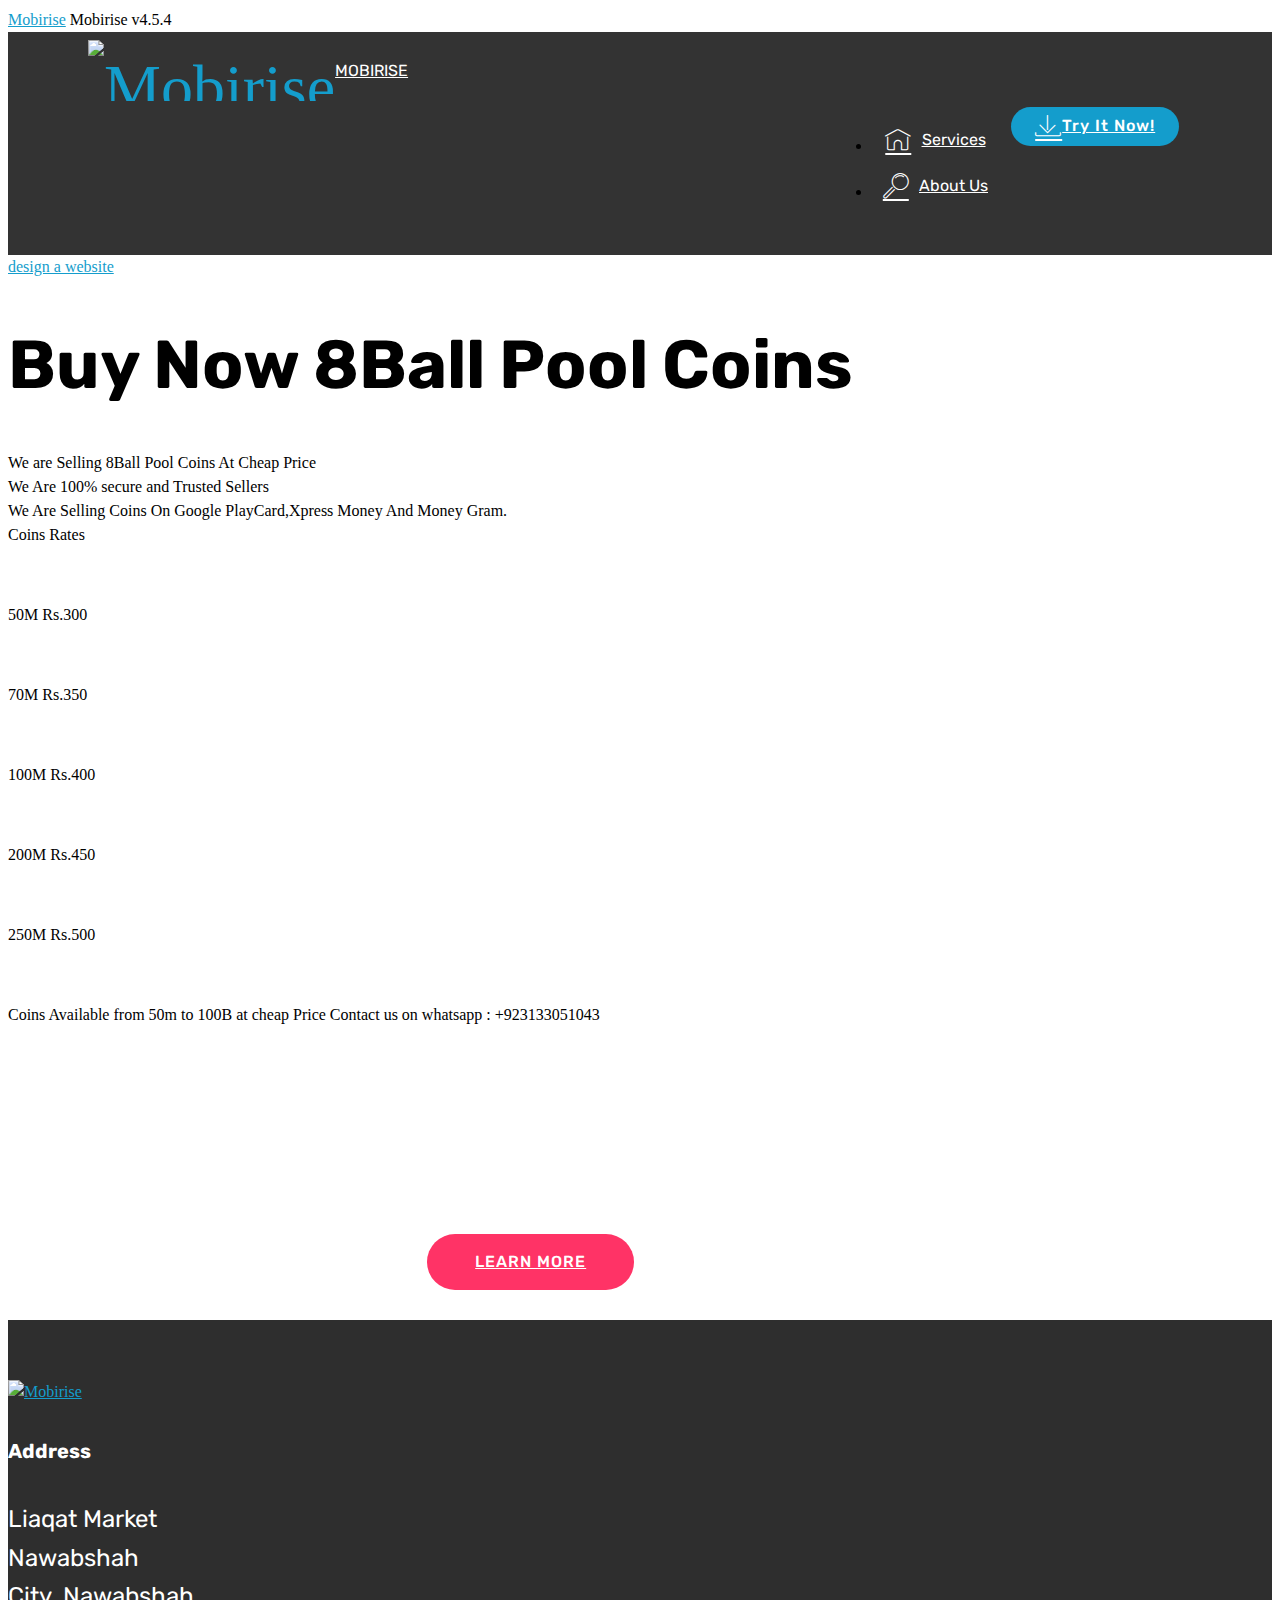
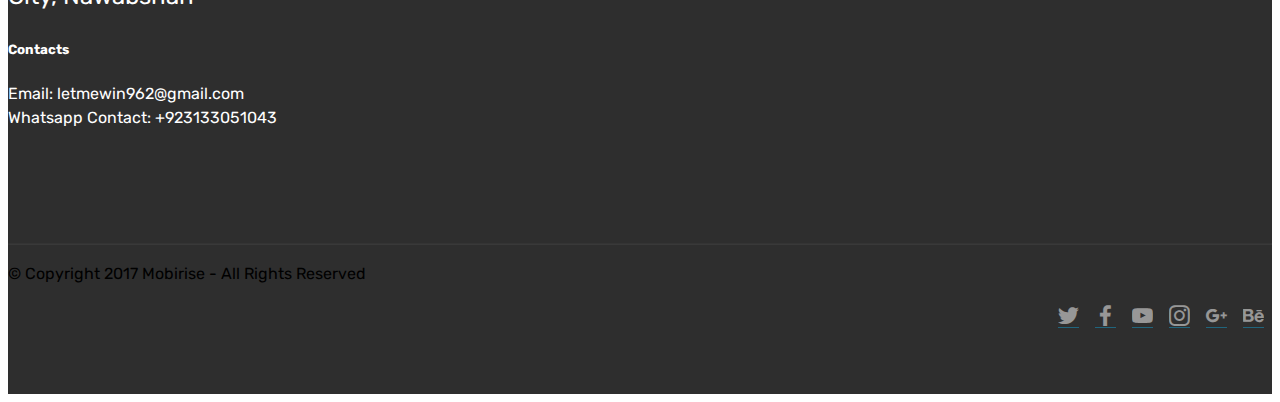
==== index.html @ d9b5c66d "create github pages" ====
<!DOCTYPE html>
<html >
<head>
  <!-- Site made with Mobirise Website Builder v4.5.4, https://mobirise.com -->
  <meta charset="UTF-8">
  <meta http-equiv="X-UA-Compatible" content="IE=edge">
  <meta name="generator" content="Mobirise v4.5.4, mobirise.com">
  <meta name="viewport" content="width=device-width, initial-scale=1, minimum-scale=1">
  <link rel="shortcut icon" href="assets/images/logo2.png" type="image/x-icon">
  <meta name="description" content="">
  <title>Home</title>
  <link rel="stylesheet" href="assets/web/assets/mobirise-icons/mobirise-icons.css">
  <link rel="stylesheet" href="assets/tether/tether.min.css">
  <link rel="stylesheet" href="assets/bootstrap/css/bootstrap.min.css">
  <link rel="stylesheet" href="assets/bootstrap/css/bootstrap-grid.min.css">
  <link rel="stylesheet" href="assets/bootstrap/css/bootstrap-reboot.min.css">
  <link rel="stylesheet" href="assets/socicon/css/styles.css">
  <link rel="stylesheet" href="assets/dropdown/css/style.css">
  <link rel="stylesheet" href="assets/theme/css/style.css">
  <link rel="stylesheet" href="assets/mobirise/css/mbr-additional.css" type="text/css">
  
  
  
</head>
<body>
<section class="menu cid-qFmVWUCcH2" once="menu" id="menu1-h">

    

    <nav class="navbar navbar-expand beta-menu navbar-dropdown align-items-center navbar-fixed-top navbar-toggleable-sm">
        <button class="navbar-toggler navbar-toggler-right" type="button" data-toggle="collapse" data-target="#navbarSupportedContent" aria-controls="navbarSupportedContent" aria-expanded="false" aria-label="Toggle navigation">
            <div class="hamburger">
                <span></span>
                <span></span>
                <span></span>
                <span></span>
            </div>
        </button>
        <div class="menu-logo">
            <div class="navbar-brand">
                <span class="navbar-logo">
                    <a href="https://mobirise.com">
                         <img src="assets/images/logo2.png" alt="Mobirise" style="height: 3.8rem;">
                    </a>
                </span>
                <span class="navbar-caption-wrap">
                    <a class="navbar-caption text-white display-4" href="https://mobirise.com">
                        MOBIRISE
                    </a>
                </span>
            </div>
        </div>
        <div class="collapse navbar-collapse" id="navbarSupportedContent">
            <ul class="navbar-nav nav-dropdown" data-app-modern-menu="true">
                <li class="nav-item">
                    <a class="nav-link link text-white display-4" href="https://mobirise.com">
                        <span class="mbri-home mbr-iconfont mbr-iconfont-btn"></span>
                        Services
                    </a>
                </li>
                <li class="nav-item">
                    <a class="nav-link link text-white display-4" href="https://mobirise.com">
                        <span class="mbri-search mbr-iconfont mbr-iconfont-btn"></span>
                        About Us
                    </a>
                </li>
            </ul>
            <div class="navbar-buttons mbr-section-btn"><a class="btn btn-sm btn-primary display-4" href="https://mobirise.com">
                    <span class="mbri-save mbr-iconfont mbr-iconfont-btn "></span>
                    Try It Now!
                </a></div>
        </div>
    </nav>
</section>

<section class="engine"><a href="https://mobirise.co/j">design a website</a></section><section class="cid-qFmVWVwkKH mbr-fullscreen mbr-parallax-background" id="header2-i">

    

    

    <div class="container align-center">
        <div class="row justify-content-md-center">
            <div class="mbr-white col-md-10">
                <h1 class="mbr-section-title mbr-bold pb-3 mbr-fonts-style display-1">Buy Now 8Ball Pool Coins&nbsp;</h1>
                
                <p class="mbr-text pb-3 mbr-fonts-style display-7"></p><p>
                    We are Selling 8Ball Pool Coins At Cheap Price&nbsp;<br>We Are 100% secure and Trusted Sellers&nbsp;<br>We Are Selling Coins On Google PlayCard,Xpress Money And Money Gram.<br>Coins Rates</p><br><p>50M Rs.300</p><br><p>70M Rs.350</p><br><p>100M Rs.400</p><br><p>200M Rs.450</p><br><p>250M Rs.500</p><br><p>Coins Available from 50m to 100B at cheap Price Contact us on whatsapp : +923133051043</p><br><br><p><br></p><p><br></p><p><br></p><p></p>
                <div class="mbr-section-btn"><a class="btn btn-md btn-secondary display-4" href="https://mobirise.com">LEARN MORE</a>
                    <a class="btn btn-md btn-white-outline display-4" href="https://mobirise.com">LIVE DEMO</a></div>
            </div>
        </div>
    </div>
    <div class="mbr-arrow hidden-sm-down" aria-hidden="true">
        <a href="#next">
            <i class="mbri-down mbr-iconfont"></i>
        </a>
    </div>
</section>

<section class="cid-qFmVWWvafg" id="footer1-j">

    

    

    <div class="container">
        <div class="media-container-row content text-white">
            <div class="col-12 col-md-3">
                <div class="media-wrap">
                    <a href="https://mobirise.com/">
                        <img src="assets/images/logo2.png" alt="Mobirise">
                    </a>
                </div>
            </div>
            <div class="col-12 col-md-3 mbr-fonts-style display-5">
                <h5 class="pb-3">
                    Address
                </h5>
                <p class="mbr-text">Liaqat Market<br>Nawabshah<br>City, Nawabshah</p>
            </div>
            <div class="col-12 col-md-3 mbr-fonts-style display-7">
                <h5 class="pb-3">
                    Contacts
                </h5>
                <p class="mbr-text"></p><p>
                    Email: letmewin962@gmail.com&nbsp;&nbsp;&nbsp;&nbsp; &nbsp; &nbsp; &nbsp; &nbsp; &nbsp; &nbsp; &nbsp; &nbsp; &nbsp;&nbsp;<br>Whatsapp Contact: +923133051043&nbsp;<br><br></p><p></p>
            </div>
            <div class="col-12 col-md-3 mbr-fonts-style display-7">
                <h5 class="pb-3"></h5>
                <p class="mbr-text"><br><br></p>
            </div>
        </div>
        <div class="footer-lower">
            <div class="media-container-row">
                <div class="col-sm-12">
                    <hr>
                </div>
            </div>
            <div class="media-container-row mbr-white">
                <div class="col-sm-6 copyright">
                    <p class="mbr-text mbr-fonts-style display-7">
                        © Copyright 2017 Mobirise - All Rights Reserved
                    </p>
                </div>
                <div class="col-md-6">
                    <div class="social-list align-right">
                        <div class="soc-item">
                            <a href="https://twitter.com/mobirise" target="_blank">
                                <span class="socicon-twitter socicon mbr-iconfont mbr-iconfont-social"></span>
                            </a>
                        </div>
                        <div class="soc-item">
                            <a href="https://www.facebook.com/pages/Mobirise/1616226671953247" target="_blank">
                                <span class="socicon-facebook socicon mbr-iconfont mbr-iconfont-social"></span>
                            </a>
                        </div>
                        <div class="soc-item">
                            <a href="https://www.youtube.com/c/mobirise" target="_blank">
                                <span class="socicon-youtube socicon mbr-iconfont mbr-iconfont-social"></span>
                            </a>
                        </div>
                        <div class="soc-item">
                            <a href="https://instagram.com/mobirise" target="_blank">
                                <span class="socicon-instagram socicon mbr-iconfont mbr-iconfont-social"></span>
                            </a>
                        </div>
                        <div class="soc-item">
                            <a href="https://plus.google.com/u/0/+Mobirise" target="_blank">
                                <span class="socicon-googleplus socicon mbr-iconfont mbr-iconfont-social"></span>
                            </a>
                        </div>
                        <div class="soc-item">
                            <a href="https://www.behance.net/Mobirise" target="_blank">
                                <span class="socicon-behance socicon mbr-iconfont mbr-iconfont-social"></span>
                            </a>
                        </div>
                    </div>
                </div>
            </div>
        </div>
    </div>
</section>


  <script src="assets/web/assets/jquery/jquery.min.js"></script>
  <script src="assets/popper/popper.min.js"></script>
  <script src="assets/tether/tether.min.js"></script>
  <script src="assets/bootstrap/js/bootstrap.min.js"></script>
  <script src="assets/dropdown/js/script.min.js"></script>
  <script src="assets/touchswipe/jquery.touch-swipe.min.js"></script>
  <script src="assets/parallax/jarallax.min.js"></script>
  <script src="assets/smoothscroll/smooth-scroll.js"></script>
  <script src="assets/theme/js/script.js"></script>
  
  
</body>
</html>
---- assets/web/assets/mobirise-icons/mobirise-icons.css ----
@font-face {
  font-family: 'MobiriseIcons';
  src:  url('mobirise-icons.eot?spat4u');
  src:  url('mobirise-icons.eot?spat4u#iefix') format('embedded-opentype'),
    url('mobirise-icons.ttf?spat4u') format('truetype'),
    url('mobirise-icons.woff?spat4u') format('woff'),
    url('mobirise-icons.svg?spat4u#MobiriseIcons') format('svg');
  font-weight: normal;
  font-style: normal;
}

[class^="mbri-"], [class*=" mbri-"] {
  /* use !important to prevent issues with browser extensions that change fonts */
  font-family: MobiriseIcons !important;
  speak: none;
  font-style: normal;
  font-weight: normal;
  font-variant: normal;
  text-transform: none;
  line-height: 1;

  /* Better Font Rendering =========== */
  -webkit-font-smoothing: antialiased;
  -moz-osx-font-smoothing: grayscale;
}

.mbri-add-submenu:before {
  content: "\e900";
}
.mbri-alert:before {
  content: "\e901";
}
.mbri-align-center:before {
  content: "\e902";
}
.mbri-align-justify:before {
  content: "\e903";
}
.mbri-align-left:before {
  content: "\e904";
}
.mbri-align-right:before {
  content: "\e905";
}
.mbri-android:before {
  content: "\e906";
}
.mbri-apple:before {
  content: "\e907";
}
.mbri-arrow-down:before {
  content: "\e908";
}
.mbri-arrow-next:before {
  content: "\e909";
}
.mbri-arrow-prev:before {
  content: "\e90a";
}
.mbri-arrow-up:before {
  content: "\e90b";
}
.mbri-bold:before {
  content: "\e90c";
}
.mbri-bookmark:before {
  content: "\e90d";
}
.mbri-bootstrap:before {
  content: "\e90e";
}
.mbri-briefcase:before {
  content: "\e90f";
}
.mbri-browse:before {
  content: "\e910";
}
.mbri-bulleted-list:before {
  content: "\e911";
}
.mbri-calendar:before {
  content: "\e912";
}
.mbri-camera:before {
  content: "\e913";
}
.mbri-cart-add:before {
  content: "\e914";
}
.mbri-cart-full:before {
  content: "\e915";
}
.mbri-cash:before {
  content: "\e916";
}
.mbri-change-style:before {
  content: "\e917";
}
.mbri-chat:before {
  content: "\e918";
}
.mbri-clock:before {
  content: "\e919";
}
.mbri-close:before {
  content: "\e91a";
}
.mbri-cloud:before {
  content: "\e91b";
}
.mbri-code:before {
  content: "\e91c";
}
.mbri-contact-form:before {
  content: "\e91d";
}
.mbri-credit-card:before {
  content: "\e91e";
}
.mbri-cursor-click:before {
  content: "\e91f";
}
.mbri-cust-feedback:before {
  content: "\e920";
}
.mbri-database:before {
  content: "\e921";
}
.mbri-delivery:before {
  content: "\e922";
}
.mbri-desktop:before {
  content: "\e923";
}
.mbri-devices:before {
  content: "\e924";
}
.mbri-down:before {
  content: "\e925";
}
.mbri-download:before {
  content: "\e989";
}
.mbri-drag-n-drop:before {
  content: "\e927";
}
.mbri-drag-n-drop2:before {
  content: "\e928";
}
.mbri-edit:before {
  content: "\e929";
}
.mbri-edit2:before {
  content: "\e92a";
}
.mbri-error:before {
  content: "\e92b";
}
.mbri-extension:before {
  content: "\e92c";
}
.mbri-features:before {
  content: "\e92d";
}
.mbri-file:before {
  content: "\e92e";
}
.mbri-flag:before {
  content: "\e92f";
}
.mbri-folder:before {
  content: "\e930";
}
.mbri-gift:before {
  content: "\e931";
}
.mbri-github:before {
  content: "\e932";
}
.mbri-globe:before {
  content: "\e933";
}
.mbri-globe-2:before {
  content: "\e934";
}
.mbri-growing-chart:before {
  content: "\e935";
}
.mbri-hearth:before {
  content: "\e936";
}
.mbri-help:before {
  content: "\e937";
}
.mbri-home:before {
  content: "\e938";
}
.mbri-hot-cup:before {
  content: "\e939";
}
.mbri-idea:before {
  content: "\e93a";
}
.mbri-image-gallery:before {
  content: "\e93b";
}
.mbri-image-slider:before {
  content: "\e93c";
}
.mbri-info:before {
  content: "\e93d";
}
.mbri-italic:before {
  content: "\e93e";
}
.mbri-key:before {
  content: "\e93f";
}
.mbri-laptop:before {
  content: "\e940";
}
.mbri-layers:before {
  content: "\e941";
}
.mbri-left-right:before {
  content: "\e942";
}
.mbri-left:before {
  content: "\e943";
}
.mbri-letter:before {
  content: "\e944";
}
.mbri-like:before {
  content: "\e945";
}
.mbri-link:before {
  content: "\e946";
}
.mbri-lock:before {
  content: "\e947";
}
.mbri-login:before {
  content: "\e948";
}
.mbri-logout:before {
  content: "\e949";
}
.mbri-magic-stick:before {
  content: "\e94a";
}
.mbri-map-pin:before {
  content: "\e94b";
}
.mbri-menu:before {
  content: "\e94c";
}
.mbri-mobile:before {
  content: "\e94d";
}
.mbri-mobile2:before {
  content: "\e94e";
}
.mbri-mobirise:before {
  content: "\e94f";
}
.mbri-more-horizontal:before {
  content: "\e950";
}
.mbri-more-vertical:before {
  content: "\e951";
}
.mbri-music:before {
  content: "\e952";
}
.mbri-new-file:before {
  content: "\e953";
}
.mbri-numbered-list:before {
  content: "\e954";
}
.mbri-opened-folder:before {
  content: "\e955";
}
.mbri-pages:before {
  content: "\e956";
}
.mbri-paper-plane:before {
  content: "\e957";
}
.mbri-paperclip:before {
  content: "\e958";
}
.mbri-photo:before {
  content: "\e959";
}
.mbri-photos:before {
  content: "\e95a";
}
.mbri-pin:before {
  content: "\e95b";
}
.mbri-play:before {
  content: "\e95c";
}
.mbri-plus:before {
  content: "\e95d";
}
.mbri-preview:before {
  content: "\e95e";
}
.mbri-print:before {
  content: "\e95f";
}
.mbri-protect:before {
  content: "\e960";
}
.mbri-question:before {
  content: "\e961";
}
.mbri-quote-left:before {
  content: "\e962";
}
.mbri-quote-right:before {
  content: "\e963";
}
.mbri-refresh:before {
  content: "\e964";
}
.mbri-responsive:before {
  content: "\e965";
}
.mbri-right:before {
  content: "\e966";
}
.mbri-rocket:before {
  content: "\e967";
}
.mbri-sad-face:before {
  content: "\e968";
}
.mbri-sale:before {
  content: "\e969";
}
.mbri-save:before {
  content: "\e96a";
}
.mbri-search:before {
  content: "\e96b";
}
.mbri-setting:before {
  content: "\e96c";
}
.mbri-setting2:before {
  content: "\e96d";
}
.mbri-setting3:before {
  content: "\e96e";
}
.mbri-share:before {
  content: "\e96f";
}
.mbri-shopping-bag:before {
  content: "\e970";
}
.mbri-shopping-basket:before {
  content: "\e971";
}
.mbri-shopping-cart:before {
  content: "\e972";
}
.mbri-sites:before {
  content: "\e973";
}
.mbri-smile-face:before {
  content: "\e974";
}
.mbri-speed:before {
  content: "\e975";
}
.mbri-star:before {
  content: "\e976";
}
.mbri-success:before {
  content: "\e977";
}
.mbri-sun:before {
  content: "\e978";
}
.mbri-sun2:before {
  content: "\e979";
}
.mbri-tablet:before {
  content: "\e97a";
}
.mbri-tablet-vertical:before {
  content: "\e97b";
}
.mbri-target:before {
  content: "\e97c";
}
.mbri-timer:before {
  content: "\e97d";
}
.mbri-to-ftp:before {
  content: "\e97e";
}
.mbri-to-local-drive:before {
  content: "\e97f";
}
.mbri-touch-swipe:before {
  content: "\e980";
}
.mbri-touch:before {
  content: "\e981";
}
.mbri-trash:before {
  content: "\e982";
}
.mbri-underline:before {
  content: "\e983";
}
.mbri-unlink:before {
  content: "\e984";
}
.mbri-unlock:before {
  content: "\e985";
}
.mbri-up-down:before {
  content: "\e986";
}
.mbri-up:before {
  content: "\e987";
}
.mbri-update:before {
  content: "\e988";
}
.mbri-upload:before {
 content: "\e926"; 
}
.mbri-user:before {
  content: "\e98a";
}
.mbri-user2:before {
  content: "\e98b";
}
.mbri-users:before {
  content: "\e98c";
}
.mbri-video:before {
  content: "\e98d";
}
.mbri-video-play:before {
  content: "\e98e";
}
.mbri-watch:before {
  content: "\e98f";
}
.mbri-website-theme:before {
  content: "\e990";
}
.mbri-wifi:before {
  content: "\e991";
}
.mbri-windows:before {
  content: "\e992";
}
.mbri-zoom-out:before {
  content: "\e993";
}
.mbri-redo:before {
  content: "\e994";
}
.mbri-undo:before {
  content: "\e995";
}
---- assets/socicon/css/styles.css ----
@charset "UTF-8";

@font-face {
  font-family: "socicon";
  src:url("../fonts/socicon.eot");
  src:url("../fonts/socicon.eot?#iefix") format("embedded-opentype"),
    url("../fonts/socicon.woff") format("woff"),
    url("../fonts/socicon.ttf") format("truetype"),
    url("../fonts/socicon.svg#socicon") format("svg");
  font-weight: normal;
  font-style: normal;

}

[data-icon]:before {
  font-family: "socicon" !important;
  content: attr(data-icon);
  font-style: normal !important;
  font-weight: normal !important;
  font-variant: normal !important;
  text-transform: none !important;
  speak: none;
  line-height: 1;
  -webkit-font-smoothing: antialiased;
  -moz-osx-font-smoothing: grayscale;
}

[class^="socicon-"]:before,
[class*=" socicon-"]:before {
  font-family: "socicon" !important;
  font-style: normal !important;
  font-weight: normal !important;
  font-variant: normal !important;
  text-transform: none !important;
  speak: none;
  line-height: 1;
  -webkit-font-smoothing: antialiased;
  -moz-osx-font-smoothing: grayscale;
}

.socicon-modelmayhem:before {
  content: "\e000";
}
.socicon-mixcloud:before {
  content: "\e001";
}
.socicon-drupal:before {
  content: "\e002";
}
.socicon-swarm:before {
  content: "\e003";
}
.socicon-istock:before {
  content: "\e004";
}
.socicon-yammer:before {
  content: "\e005";
}
.socicon-ello:before {
  content: "\e006";
}
.socicon-stackoverflow:before {
  content: "\e007";
}
.socicon-persona:before {
  content: "\e008";
}
.socicon-triplej:before {
  content: "\e009";
}
.socicon-houzz:before {
  content: "\e00a";
}
.socicon-rss:before {
  content: "\e00b";
}
.socicon-paypal:before {
  content: "\e00c";
}
.socicon-odnoklassniki:before {
  content: "\e00d";
}
.socicon-airbnb:before {
  content: "\e00e";
}
.socicon-periscope:before {
  content: "\e00f";
}
.socicon-outlook:before {
  content: "\e010";
}
.socicon-coderwall:before {
  content: "\e011";
}
.socicon-tripadvisor:before {
  content: "\e012";
}
.socicon-appnet:before {
  content: "\e013";
}
.socicon-goodreads:before {
  content: "\e014";
}
.socicon-tripit:before {
  content: "\e015";
}
.socicon-lanyrd:before {
  content: "\e016";
}
.socicon-slideshare:before {
  content: "\e017";
}
.socicon-buffer:before {
  content: "\e018";
}
.socicon-disqus:before {
  content: "\e019";
}
.socicon-vkontakte:before {
  content: "\e01a";
}
.socicon-whatsapp:before {
  content: "\e01b";
}
.socicon-patreon:before {
  content: "\e01c";
}
.socicon-storehouse:before {
  content: "\e01d";
}
.socicon-pocket:before {
  content: "\e01e";
}
.socicon-mail:before {
  content: "\e01f";
}
.socicon-blogger:before {
  content: "\e020";
}
.socicon-technorati:before {
  content: "\e021";
}
.socicon-reddit:before {
  content: "\e022";
}
.socicon-dribbble:before {
  content: "\e023";
}
.socicon-stumbleupon:before {
  content: "\e024";
}
.socicon-digg:before {
  content: "\e025";
}
.socicon-envato:before {
  content: "\e026";
}
.socicon-behance:before {
  content: "\e027";
}
.socicon-delicious:before {
  content: "\e028";
}
.socicon-deviantart:before {
  content: "\e029";
}
.socicon-forrst:before {
  content: "\e02a";
}
.socicon-play:before {
  content: "\e02b";
}
.socicon-zerply:before {
  content: "\e02c";
}
.socicon-wikipedia:before {
  content: "\e02d";
}
.socicon-apple:before {
  content: "\e02e";
}
.socicon-flattr:before {
  content: "\e02f";
}
.socicon-github:before {
  content: "\e030";
}
.socicon-renren:before {
  content: "\e031";
}
.socicon-friendfeed:before {
  content: "\e032";
}
.socicon-newsvine:before {
  content: "\e033";
}
.socicon-identica:before {
  content: "\e034";
}
.socicon-bebo:before {
  content: "\e035";
}
.socicon-zynga:before {
  content: "\e036";
}
.socicon-steam:before {
  content: "\e037";
}
.socicon-xbox:before {
  content: "\e038";
}
.socicon-windows:before {
  content: "\e039";
}
.socicon-qq:before {
  content: "\e03a";
}
.socicon-douban:before {
  content: "\e03b";
}
.socicon-meetup:before {
  content: "\e03c";
}
.socicon-playstation:before {
  content: "\e03d";
}
.socicon-android:before {
  content: "\e03e";
}
.socicon-snapchat:before {
  content: "\e03f";
}
.socicon-twitter:before {
  content: "\e040";
}
.socicon-facebook:before {
  content: "\e041";
}
.socicon-googleplus:before {
  content: "\e042";
}
.socicon-pinterest:before {
  content: "\e043";
}
.socicon-foursquare:before {
  content: "\e044";
}
.socicon-yahoo:before {
  content: "\e045";
}
.socicon-skype:before {
  content: "\e046";
}
.socicon-yelp:before {
  content: "\e047";
}
.socicon-feedburner:before {
  content: "\e048";
}
.socicon-linkedin:before {
  content: "\e049";
}
.socicon-viadeo:before {
  content: "\e04a";
}
.socicon-xing:before {
  content: "\e04b";
}
.socicon-myspace:before {
  content: "\e04c";
}
.socicon-soundcloud:before {
  content: "\e04d";
}
.socicon-spotify:before {
  content: "\e04e";
}
.socicon-grooveshark:before {
  content: "\e04f";
}
.socicon-lastfm:before {
  content: "\e050";
}
.socicon-youtube:before {
  content: "\e051";
}
.socicon-vimeo:before {
  content: "\e052";
}
.socicon-dailymotion:before {
  content: "\e053";
}
.socicon-vine:before {
  content: "\e054";
}
.socicon-flickr:before {
  content: "\e055";
}
.socicon-500px:before {
  content: "\e056";
}
.socicon-wordpress:before {
  content: "\e058";
}
.socicon-tumblr:before {
  content: "\e059";
}
.socicon-twitch:before {
  content: "\e05a";
}
.socicon-8tracks:before {
  content: "\e05b";
}
.socicon-amazon:before {
  content: "\e05c";
}
.socicon-icq:before {
  content: "\e05d";
}
.socicon-smugmug:before {
  content: "\e05e";
}
.socicon-ravelry:before {
  content: "\e05f";
}
.socicon-weibo:before {
  content: "\e060";
}
.socicon-baidu:before {
  content: "\e061";
}
.socicon-angellist:before {
  content: "\e062";
}
.socicon-ebay:before {
  content: "\e063";
}
.socicon-imdb:before {
  content: "\e064";
}
.socicon-stayfriends:before {
  content: "\e065";
}
.socicon-residentadvisor:before {
  content: "\e066";
}
.socicon-google:before {
  content: "\e067";
}
.socicon-yandex:before {
  content: "\e068";
}
.socicon-sharethis:before {
  content: "\e069";
}
.socicon-bandcamp:before {
  content: "\e06a";
}
.socicon-itunes:before {
  content: "\e06b";
}
.socicon-deezer:before {
  content: "\e06c";
}
.socicon-telegram:before {
  content: "\e06e";
}
.socicon-openid:before {
  content: "\e06f";
}
.socicon-amplement:before {
  content: "\e070";
}
.socicon-viber:before {
  content: "\e071";
}
.socicon-zomato:before {
  content: "\e072";
}
.socicon-draugiem:before {
  content: "\e074";
}
.socicon-endomodo:before {
  content: "\e075";
}
.socicon-filmweb:before {
  content: "\e076";
}
.socicon-stackexchange:before {
  content: "\e077";
}
.socicon-wykop:before {
  content: "\e078";
}
.socicon-teamspeak:before {
  content: "\e079";
}
.socicon-teamviewer:before {
  content: "\e07a";
}
.socicon-ventrilo:before {
  content: "\e07b";
}
.socicon-younow:before {
  content: "\e07c";
}
.socicon-raidcall:before {
  content: "\e07d";
}
.socicon-mumble:before {
  content: "\e07e";
}
.socicon-medium:before {
  content: "\e06d";
}
.socicon-bebee:before {
  content: "\e07f";
}
.socicon-hitbox:before {
  content: "\e080";
}
.socicon-reverbnation:before {
  content: "\e081";
}
.socicon-formulr:before {
  content: "\e082";
}
.socicon-instagram:before {
  content: "\e057";
}
.socicon-battlenet:before {
  content: "\e083";
}
.socicon-chrome:before {
  content: "\e084";
}
.socicon-discord:before {
  content: "\e086";
}
.socicon-issuu:before {
  content: "\e087";
}
.socicon-macos:before {
  content: "\e088";
}
.socicon-firefox:before {
  content: "\e089";
}
.socicon-opera:before {
  content: "\e08d";
}
.socicon-keybase:before {
  content: "\e090";
}
.socicon-alliance:before {
  content: "\e091";
}
.socicon-livejournal:before {
  content: "\e092";
}
.socicon-googlephotos:before {
  content: "\e093";
}
.socicon-horde:before {
  content: "\e094";
}
.socicon-etsy:before {
  content: "\e095";
}
.socicon-zapier:before {
  content: "\e096";
}
.socicon-google-scholar:before {
  content: "\e097";
}
.socicon-researchgate:before {
  content: "\e098";
}
.socicon-wechat:before {
  content: "\e099";
}
.socicon-strava:before {
  content: "\e09a";
}
.socicon-line:before {
  content: "\e09b";
}
.socicon-lyft:before {
  content: "\e09c";
}
.socicon-uber:before {
  content: "\e09d";
}
.socicon-songkick:before {
  content: "\e09e";
}
.socicon-viewbug:before {
  content: "\e09f";
}
.socicon-googlegroups:before {
  content: "\e0a0";
}
.socicon-quora:before {
  content: "\e073";
}
.socicon-diablo:before {
  content: "\e085";
}
.socicon-blizzard:before {
  content: "\e0a1";
}
.socicon-hearthstone:before {
  content: "\e08b";
}
.socicon-heroes:before {
  content: "\e08a";
}
.socicon-overwatch:before {
  content: "\e08c";
}
.socicon-warcraft:before {
  content: "\e08e";
}
.socicon-starcraft:before {
  content: "\e08f";
}
.socicon-beam:before {
  content: "\e0a2";
}
.socicon-curse:before {
  content: "\e0a3";
}
.socicon-player:before {
  content: "\e0a4";
}
.socicon-streamjar:before {
  content: "\e0a5";
}
.socicon-nintendo:before {
  content: "\e0a6";
}
.socicon-hellocoton:before {
  content: "\e0a7";
}
---- assets/mobirise/css/mbr-additional.css ----
@import url(https://fonts.googleapis.com/css?family=Rubik:300,300i,400,400i,500,500i,700,700i,900,900i);





body {
  font-style: normal;
  line-height: 1.5;
}
.mbr-section-title {
  font-style: normal;
  line-height: 1.2;
}
.mbr-section-subtitle {
  line-height: 1.3;
}
.mbr-text {
  font-style: normal;
  line-height: 1.6;
}
.display-1 {
  font-family: 'Rubik', sans-serif;
  font-size: 4.25rem;
}
.display-1 > .mbr-iconfont {
  font-size: 6.8rem;
}
.display-2 {
  font-family: 'Rubik', sans-serif;
  font-size: 3rem;
}
.display-2 > .mbr-iconfont {
  font-size: 4.8rem;
}
.display-4 {
  font-family: 'Rubik', sans-serif;
  font-size: 1rem;
}
.display-4 > .mbr-iconfont {
  font-size: 1.6rem;
}
.display-5 {
  font-family: 'Rubik', sans-serif;
  font-size: 1.5rem;
}
.display-5 > .mbr-iconfont {
  font-size: 2.4rem;
}
.display-7 {
  font-family: 'Rubik', sans-serif;
  font-size: 1rem;
}
.display-7 > .mbr-iconfont {
  font-size: 1.6rem;
}
/* ---- Fluid typography for mobile devices ---- */
/* 1.4 - font scale ratio ( bootstrap == 1.42857 ) */
/* 100vw - current viewport width */
/* (48 - 20)  48 == 48rem == 768px, 20 == 20rem == 320px(minimal supported viewport) */
/* 0.65 - min scale variable, may vary */
@media (max-width: 768px) {
  .display-1 {
    font-size: 3.4rem;
    font-size: calc( 2.1374999999999997rem + (4.25 - 2.1374999999999997) * ((100vw - 20rem) / (48 - 20)));
    line-height: calc( 1.4 * (2.1374999999999997rem + (4.25 - 2.1374999999999997) * ((100vw - 20rem) / (48 - 20))));
  }
  .display-2 {
    font-size: 2.4rem;
    font-size: calc( 1.7rem + (3 - 1.7) * ((100vw - 20rem) / (48 - 20)));
    line-height: calc( 1.4 * (1.7rem + (3 - 1.7) * ((100vw - 20rem) / (48 - 20))));
  }
  .display-4 {
    font-size: 0.8rem;
    font-size: calc( 1rem + (1 - 1) * ((100vw - 20rem) / (48 - 20)));
    line-height: calc( 1.4 * (1rem + (1 - 1) * ((100vw - 20rem) / (48 - 20))));
  }
  .display-5 {
    font-size: 1.2rem;
    font-size: calc( 1.175rem + (1.5 - 1.175) * ((100vw - 20rem) / (48 - 20)));
    line-height: calc( 1.4 * (1.175rem + (1.5 - 1.175) * ((100vw - 20rem) / (48 - 20))));
  }
}
/* Buttons */
.btn {
  font-weight: 500;
  border-width: 2px;
  font-style: normal;
  letter-spacing: 1px;
  margin: .4rem .8rem;
  white-space: normal;
  -webkit-transition: all 0.3s ease-in-out;
  -moz-transition: all 0.3s ease-in-out;
  transition: all 0.3s ease-in-out;
  padding: 1rem 3rem;
  border-radius: 3px;
  display: inline-flex;
  align-items: center;
  justify-content: center;
  word-break: break-word;
}
.btn-sm {
  font-weight: 500;
  letter-spacing: 1px;
  -webkit-transition: all 0.3s ease-in-out;
  -moz-transition: all 0.3s ease-in-out;
  transition: all 0.3s ease-in-out;
  padding: 0.6rem 1.5rem;
  border-radius: 3px;
}
.btn-md {
  font-weight: 500;
  letter-spacing: 1px;
  margin: .4rem .8rem !important;
  -webkit-transition: all 0.3s ease-in-out;
  -moz-transition: all 0.3s ease-in-out;
  transition: all 0.3s ease-in-out;
  padding: 1rem 3rem;
  border-radius: 3px;
}
.btn-lg {
  font-weight: 500;
  letter-spacing: 1px;
  margin: .4rem .8rem !important;
  -webkit-transition: all 0.3s ease-in-out;
  -moz-transition: all 0.3s ease-in-out;
  transition: all 0.3s ease-in-out;
  padding: 1.2rem 3.2rem;
  border-radius: 3px;
}
.bg-primary {
  background-color: #149dcc !important;
}
.bg-success {
  background-color: #f7ed4a !important;
}
.bg-info {
  background-color: #82786e !important;
}
.bg-warning {
  background-color: #879a9f !important;
}
.bg-danger {
  background-color: #b1a374 !important;
}
.btn-primary,
.btn-primary:active {
  background-color: #149dcc;
  border-color: #149dcc;
  color: #ffffff;
}
.btn-primary:hover,
.btn-primary:focus,
.btn-primary.focus,
.btn-primary.active {
  color: #ffffff;
  background-color: #0d6786;
  border-color: #0d6786;
}
.btn-primary.disabled,
.btn-primary:disabled {
  color: #ffffff !important;
  background-color: #0d6786 !important;
  border-color: #0d6786 !important;
}
.btn-secondary,
.btn-secondary:active {
  background-color: #ff3366;
  border-color: #ff3366;
  color: #ffffff;
}
.btn-secondary:hover,
.btn-secondary:focus,
.btn-secondary.focus,
.btn-secondary.active {
  color: #ffffff;
  background-color: #e50039;
  border-color: #e50039;
}
.btn-secondary.disabled,
.btn-secondary:disabled {
  color: #ffffff !important;
  background-color: #e50039 !important;
  border-color: #e50039 !important;
}
.btn-info,
.btn-info:active {
  background-color: #82786e;
  border-color: #82786e;
  color: #ffffff;
}
.btn-info:hover,
.btn-info:focus,
.btn-info.focus,
.btn-info.active {
  color: #ffffff;
  background-color: #59524b;
  border-color: #59524b;
}
.btn-info.disabled,
.btn-info:disabled {
  color: #ffffff !important;
  background-color: #59524b !important;
  border-color: #59524b !important;
}
.btn-success,
.btn-success:active {
  background-color: #f7ed4a;
  border-color: #f7ed4a;
  color: #3f3c03;
}
.btn-success:hover,
.btn-success:focus,
.btn-success.focus,
.btn-success.active {
  color: #3f3c03;
  background-color: #eadd0a;
  border-color: #eadd0a;
}
.btn-success.disabled,
.btn-success:disabled {
  color: #3f3c03 !important;
  background-color: #eadd0a !important;
  border-color: #eadd0a !important;
}
.btn-warning,
.btn-warning:active {
  background-color: #879a9f;
  border-color: #879a9f;
  color: #ffffff;
}
.btn-warning:hover,
.btn-warning:focus,
.btn-warning.focus,
.btn-warning.active {
  color: #ffffff;
  background-color: #617479;
  border-color: #617479;
}
.btn-warning.disabled,
.btn-warning:disabled {
  color: #ffffff !important;
  background-color: #617479 !important;
  border-color: #617479 !important;
}
.btn-danger,
.btn-danger:active {
  background-color: #b1a374;
  border-color: #b1a374;
  color: #ffffff;
}
.btn-danger:hover,
.btn-danger:focus,
.btn-danger.focus,
.btn-danger.active {
  color: #ffffff;
  background-color: #8b7d4e;
  border-color: #8b7d4e;
}
.btn-danger.disabled,
.btn-danger:disabled {
  color: #ffffff !important;
  background-color: #8b7d4e !important;
  border-color: #8b7d4e !important;
}
.btn-white {
  color: #333333 !important;
}
.btn-white,
.btn-white:active {
  background-color: #ffffff;
  border-color: #ffffff;
  color: #808080;
}
.btn-white:hover,
.btn-white:focus,
.btn-white.focus,
.btn-white.active {
  color: #808080;
  background-color: #d9d9d9;
  border-color: #d9d9d9;
}
.btn-white.disabled,
.btn-white:disabled {
  color: #808080 !important;
  background-color: #d9d9d9 !important;
  border-color: #d9d9d9 !important;
}
.btn-black,
.btn-black:active {
  background-color: #333333;
  border-color: #333333;
  color: #ffffff;
}
.btn-black:hover,
.btn-black:focus,
.btn-black.focus,
.btn-black.active {
  color: #ffffff;
  background-color: #0d0d0d;
  border-color: #0d0d0d;
}
.btn-black.disabled,
.btn-black:disabled {
  color: #ffffff !important;
  background-color: #0d0d0d !important;
  border-color: #0d0d0d !important;
}
.btn-primary-outline,
.btn-primary-outline:active {
  background: none;
  border-color: #0b566f;
  color: #0b566f;
}
.btn-primary-outline:hover,
.btn-primary-outline:focus,
.btn-primary-outline.focus,
.btn-primary-outline.active {
  color: #ffffff;
  background-color: #149dcc;
  border-color: #149dcc;
}
.btn-primary-outline.disabled,
.btn-primary-outline:disabled {
  color: #ffffff !important;
  background-color: #149dcc !important;
  border-color: #149dcc !important;
}
.btn-secondary-outline,
.btn-secondary-outline:active {
  background: none;
  border-color: #cc0033;
  color: #cc0033;
}
.btn-secondary-outline:hover,
.btn-secondary-outline:focus,
.btn-secondary-outline.focus,
.btn-secondary-outline.active {
  color: #ffffff;
  background-color: #ff3366;
  border-color: #ff3366;
}
.btn-secondary-outline.disabled,
.btn-secondary-outline:disabled {
  color: #ffffff !important;
  background-color: #ff3366 !important;
  border-color: #ff3366 !important;
}
.btn-info-outline,
.btn-info-outline:active {
  background: none;
  border-color: #4b453f;
  color: #4b453f;
}
.btn-info-outline:hover,
.btn-info-outline:focus,
.btn-info-outline.focus,
.btn-info-outline.active {
  color: #ffffff;
  background-color: #82786e;
  border-color: #82786e;
}
.btn-info-outline.disabled,
.btn-info-outline:disabled {
  color: #ffffff !important;
  background-color: #82786e !important;
  border-color: #82786e !important;
}
.btn-success-outline,
.btn-success-outline:active {
  background: none;
  border-color: #d2c609;
  color: #d2c609;
}
.btn-success-outline:hover,
.btn-success-outline:focus,
.btn-success-outline.focus,
.btn-success-outline.active {
  color: #3f3c03;
  background-color: #f7ed4a;
  border-color: #f7ed4a;
}
.btn-success-outline.disabled,
.btn-success-outline:disabled {
  color: #3f3c03 !important;
  background-color: #f7ed4a !important;
  border-color: #f7ed4a !important;
}
.btn-warning-outline,
.btn-warning-outline:active {
  background: none;
  border-color: #55666b;
  color: #55666b;
}
.btn-warning-outline:hover,
.btn-warning-outline:focus,
.btn-warning-outline.focus,
.btn-warning-outline.active {
  color: #ffffff;
  background-color: #879a9f;
  border-color: #879a9f;
}
.btn-warning-outline.disabled,
.btn-warning-outline:disabled {
  color: #ffffff !important;
  background-color: #879a9f !important;
  border-color: #879a9f !important;
}
.btn-danger-outline,
.btn-danger-outline:active {
  background: none;
  border-color: #7a6e45;
  color: #7a6e45;
}
.btn-danger-outline:hover,
.btn-danger-outline:focus,
.btn-danger-outline.focus,
.btn-danger-outline.active {
  color: #ffffff;
  background-color: #b1a374;
  border-color: #b1a374;
}
.btn-danger-outline.disabled,
.btn-danger-outline:disabled {
  color: #ffffff !important;
  background-color: #b1a374 !important;
  border-color: #b1a374 !important;
}
.btn-black-outline,
.btn-black-outline:active {
  background: none;
  border-color: #000000;
  color: #000000;
}
.btn-black-outline:hover,
.btn-black-outline:focus,
.btn-black-outline.focus,
.btn-black-outline.active {
  color: #ffffff;
  background-color: #333333;
  border-color: #333333;
}
.btn-black-outline.disabled,
.btn-black-outline:disabled {
  color: #ffffff !important;
  background-color: #333333 !important;
  border-color: #333333 !important;
}
.btn-white-outline,
.btn-white-outline:active,
.btn-white-outline.active {
  background: none;
  border-color: #ffffff;
  color: #ffffff;
}
.btn-white-outline:hover,
.btn-white-outline:focus,
.btn-white-outline.focus {
  color: #333333;
  background-color: #ffffff;
  border-color: #ffffff;
}
.text-primary {
  color: #149dcc !important;
}
.text-secondary {
  color: #ff3366 !important;
}
.text-success {
  color: #f7ed4a !important;
}
.text-info {
  color: #82786e !important;
}
.text-warning {
  color: #879a9f !important;
}
.text-danger {
  color: #b1a374 !important;
}
.text-white {
  color: #ffffff !important;
}
.text-black {
  color: #000000 !important;
}
a.text-primary:hover,
a.text-primary:focus {
  color: #0b566f !important;
}
a.text-secondary:hover,
a.text-secondary:focus {
  color: #cc0033 !important;
}
a.text-success:hover,
a.text-success:focus {
  color: #d2c609 !important;
}
a.text-info:hover,
a.text-info:focus {
  color: #4b453f !important;
}
a.text-warning:hover,
a.text-warning:focus {
  color: #55666b !important;
}
a.text-danger:hover,
a.text-danger:focus {
  color: #7a6e45 !important;
}
a.text-white:hover,
a.text-white:focus {
  color: #b3b3b3 !important;
}
a.text-black:hover,
a.text-black:focus {
  color: #4d4d4d !important;
}
.alert-success {
  background-color: #70c770;
}
.alert-info {
  background-color: #82786e;
}
.alert-warning {
  background-color: #879a9f;
}
.alert-danger {
  background-color: #b1a374;
}
.mbr-section-btn a.btn:not(.btn-form) {
  border-radius: 100px;
}
.mbr-section-btn a.btn:not(.btn-form):hover {
  box-shadow: 0 10px 40px 0 rgba(0, 0, 0, 0.2);
}
.mbr-gallery-filter li a {
  border-radius: 100px !important;
}
.mbr-gallery-filter li.active .btn {
  background-color: #149dcc;
  border-color: #149dcc;
  color: #ffffff;
}
.mbr-gallery-filter li.active .btn:focus {
  box-shadow: none;
}
.nav-tabs .nav-link {
  border-radius: 100px !important;
}
.btn-form {
  border-radius: 0;
}
.btn-form:hover {
  cursor: pointer;
}
a,
a:hover {
  color: #149dcc;
}
.mbr-plan-header.bg-primary .mbr-plan-subtitle,
.mbr-plan-header.bg-primary .mbr-plan-price-desc {
  color: #b4e6f8;
}
.mbr-plan-header.bg-success .mbr-plan-subtitle,
.mbr-plan-header.bg-success .mbr-plan-price-desc {
  color: #ffffff;
}
.mbr-plan-header.bg-info .mbr-plan-subtitle,
.mbr-plan-header.bg-info .mbr-plan-price-desc {
  color: #beb8b2;
}
.mbr-plan-header.bg-warning .mbr-plan-subtitle,
.mbr-plan-header.bg-warning .mbr-plan-price-desc {
  color: #ced6d8;
}
.mbr-plan-header.bg-danger .mbr-plan-subtitle,
.mbr-plan-header.bg-danger .mbr-plan-price-desc {
  color: #dfd9c6;
}
/* Scroll to top button*/
.scrollToTop_wraper {
  opacity: 0 !important;
}
#scrollToTop a i:before {
  content: '';
  position: absolute;
  height: 40%;
  top: 25%;
  background: #fff;
  width: 2px;
  left: calc(50% - 1px);
}
#scrollToTop a i:after {
  content: '';
  position: absolute;
  display: block;
  border-top: 2px solid #fff;
  border-right: 2px solid #fff;
  width: 40%;
  height: 40%;
  left: 30%;
  bottom: 30%;
  transform: rotate(135deg);
}
/* Others*/
.note-check a[data-value=Rubik] {
  font-style: normal;
}
.mbr-arrow a {
  color: #ffffff;
}
@media (max-width: 767px) {
  .mbr-arrow {
    display: none;
  }
}
.form-control-label {
  position: relative;
  cursor: pointer;
  margin-bottom: .357em;
  padding: 0;
}
.alert {
  color: #ffffff;
  border-radius: 0;
  border: 0;
  font-size: .875rem;
  line-height: 1.5;
  margin-bottom: 1.875rem;
  padding: 1.25rem;
  position: relative;
}
.alert.alert-form::after {
  background-color: inherit;
  bottom: -7px;
  content: "";
  display: block;
  height: 14px;
  left: 50%;
  margin-left: -7px;
  position: absolute;
  transform: rotate(45deg);
  width: 14px;
}
.form-control {
  background-color: #f5f5f5;
  box-shadow: none;
  color: #565656;
  font-family: 'Rubik', sans-serif;
  font-size: 1rem;
  line-height: 1.43;
  min-height: 3.5em;
  padding: 1.07em .5em;
}
.form-control > .mbr-iconfont {
  font-size: 1.6rem;
}
.form-control,
.form-control:focus {
  border: 1px solid #e8e8e8;
}
.form-active .form-control:invalid {
  border-color: red;
}
.mbr-overlay {
  background-color: #000;
  bottom: 0;
  left: 0;
  opacity: .5;
  position: absolute;
  right: 0;
  top: 0;
  z-index: 0;
}
blockquote {
  font-style: italic;
  padding: 10px 0 10px 20px;
  font-size: 1.09rem;
  position: relative;
  border-color: #149dcc;
  border-width: 3px;
}
ul,
ol,
pre,
blockquote {
  margin-bottom: 2.3125rem;
}
pre {
  background: #f4f4f4;
  padding: 10px 24px;
  white-space: pre-wrap;
}
.inactive {
  -webkit-user-select: none;
  -moz-user-select: none;
  -ms-user-select: none;
  user-select: none;
  pointer-events: none;
  -webkit-user-drag: none;
  user-drag: none;
}
.mbr-section__comments .row {
  justify-content: center;
}
/* Forms */
.mbr-form .btn {
  margin: .4rem 0;
}
.mbr-form .input-group-btn a.btn {
  border-radius: 100px !important;
}
.mbr-form .input-group-btn a.btn:hover {
  box-shadow: 0 10px 40px 0 rgba(0, 0, 0, 0.2);
}
.mbr-form .input-group-btn button[type="submit"] {
  border-radius: 100px !important;
  padding: 1rem 3rem;
}
.mbr-form .input-group-btn button[type="submit"]:hover {
  box-shadow: 0 10px 40px 0 rgba(0, 0, 0, 0.2);
}
.form2 .form-control {
  border-top-left-radius: 100px;
  border-bottom-left-radius: 100px;
}
.form2 .input-group-btn a.btn {
  border-top-left-radius: 0 !important;
  border-bottom-left-radius: 0 !important;
}
.form2 .input-group-btn button[type="submit"] {
  border-top-left-radius: 0 !important;
  border-bottom-left-radius: 0 !important;
}
.form3 input[type="email"] {
  border-radius: 100px !important;
}
@media (max-width: 349px) {
  .form2 input[type="email"] {
    border-radius: 100px !important;
  }
  .form2 .input-group-btn a.btn {
    border-radius: 100px !important;
  }
  .form2 .input-group-btn button[type="submit"] {
    border-radius: 100px !important;
  }
}
@media (max-width: 767px) {
  .btn {
    font-size: .75rem !important;
  }
  .btn .mbr-iconfont {
    font-size: 1rem !important;
  }
}
/* Social block */
.btn-social {
  font-size: 20px;
  border-radius: 50%;
  padding: 0;
  width: 44px;
  height: 44px;
  line-height: 44px;
  text-align: center;
  position: relative;
  border: 2px solid #c0a375;
  border-color: #149dcc;
  color: #232323;
  cursor: pointer;
}
.btn-social i {
  top: 0;
  line-height: 44px;
  width: 44px;
}
.btn-social:hover {
  color: #fff;
  background: #149dcc;
}
.btn-social + .btn {
  margin-left: .1rem;
}
/* Footer */
.mbr-footer-content li::before,
.mbr-footer .mbr-contacts li::before {
  background: #149dcc;
}
.mbr-footer-content li a:hover,
.mbr-footer .mbr-contacts li a:hover {
  color: #149dcc;
}
.footer3 input[type="email"],
.footer4 input[type="email"] {
  border-radius: 100px !important;
}
.footer3 .input-group-btn a.btn,
.footer4 .input-group-btn a.btn {
  border-radius: 100px !important;
}
.footer3 .input-group-btn button[type="submit"],
.footer4 .input-group-btn button[type="submit"] {
  border-radius: 100px !important;
}
/* Headers*/
.header13 .form-inline input[type="email"],
.header14 .form-inline input[type="email"] {
  border-radius: 100px;
}
.header13 .form-inline input[type="text"],
.header14 .form-inline input[type="text"] {
  border-radius: 100px;
}
.header13 .form-inline input[type="tel"],
.header14 .form-inline input[type="tel"] {
  border-radius: 100px;
}
.header13 .form-inline a.btn,
.header14 .form-inline a.btn {
  border-radius: 100px;
}
.header13 .form-inline button,
.header14 .form-inline button {
  border-radius: 100px !important;
}
.offset-1 {
  margin-left: 8.33333%;
}
.offset-2 {
  margin-left: 16.66667%;
}
.offset-3 {
  margin-left: 25%;
}
.offset-4 {
  margin-left: 33.33333%;
}
.offset-5 {
  margin-left: 41.66667%;
}
.offset-6 {
  margin-left: 50%;
}
.offset-7 {
  margin-left: 58.33333%;
}
.offset-8 {
  margin-left: 66.66667%;
}
.offset-9 {
  margin-left: 75%;
}
.offset-10 {
  margin-left: 83.33333%;
}
.offset-11 {
  margin-left: 91.66667%;
}
@media (min-width: 576px) {
  .offset-sm-0 {
    margin-left: 0%;
  }
  .offset-sm-1 {
    margin-left: 8.33333%;
  }
  .offset-sm-2 {
    margin-left: 16.66667%;
  }
  .offset-sm-3 {
    margin-left: 25%;
  }
  .offset-sm-4 {
    margin-left: 33.33333%;
  }
  .offset-sm-5 {
    margin-left: 41.66667%;
  }
  .offset-sm-6 {
    margin-left: 50%;
  }
  .offset-sm-7 {
    margin-left: 58.33333%;
  }
  .offset-sm-8 {
    margin-left: 66.66667%;
  }
  .offset-sm-9 {
    margin-left: 75%;
  }
  .offset-sm-10 {
    margin-left: 83.33333%;
  }
  .offset-sm-11 {
    margin-left: 91.66667%;
  }
}
@media (min-width: 768px) {
  .offset-md-0 {
    margin-left: 0%;
  }
  .offset-md-1 {
    margin-left: 8.33333%;
  }
  .offset-md-2 {
    margin-left: 16.66667%;
  }
  .offset-md-3 {
    margin-left: 25%;
  }
  .offset-md-4 {
    margin-left: 33.33333%;
  }
  .offset-md-5 {
    margin-left: 41.66667%;
  }
  .offset-md-6 {
    margin-left: 50%;
  }
  .offset-md-7 {
    margin-left: 58.33333%;
  }
  .offset-md-8 {
    margin-left: 66.66667%;
  }
  .offset-md-9 {
    margin-left: 75%;
  }
  .offset-md-10 {
    margin-left: 83.33333%;
  }
  .offset-md-11 {
    margin-left: 91.66667%;
  }
}
@media (min-width: 992px) {
  .offset-lg-0 {
    margin-left: 0%;
  }
  .offset-lg-1 {
    margin-left: 8.33333%;
  }
  .offset-lg-2 {
    margin-left: 16.66667%;
  }
  .offset-lg-3 {
    margin-left: 25%;
  }
  .offset-lg-4 {
    margin-left: 33.33333%;
  }
  .offset-lg-5 {
    margin-left: 41.66667%;
  }
  .offset-lg-6 {
    margin-left: 50%;
  }
  .offset-lg-7 {
    margin-left: 58.33333%;
  }
  .offset-lg-8 {
    margin-left: 66.66667%;
  }
  .offset-lg-9 {
    margin-left: 75%;
  }
  .offset-lg-10 {
    margin-left: 83.33333%;
  }
  .offset-lg-11 {
    margin-left: 91.66667%;
  }
}
@media (min-width: 1200px) {
  .offset-xl-0 {
    margin-left: 0%;
  }
  .offset-xl-1 {
    margin-left: 8.33333%;
  }
  .offset-xl-2 {
    margin-left: 16.66667%;
  }
  .offset-xl-3 {
    margin-left: 25%;
  }
  .offset-xl-4 {
    margin-left: 33.33333%;
  }
  .offset-xl-5 {
    margin-left: 41.66667%;
  }
  .offset-xl-6 {
    margin-left: 50%;
  }
  .offset-xl-7 {
    margin-left: 58.33333%;
  }
  .offset-xl-8 {
    margin-left: 66.66667%;
  }
  .offset-xl-9 {
    margin-left: 75%;
  }
  .offset-xl-10 {
    margin-left: 83.33333%;
  }
  .offset-xl-11 {
    margin-left: 91.66667%;
  }
}
.navbar-toggler {
  -webkit-align-self: flex-start;
  -ms-flex-item-align: start;
  align-self: flex-start;
  padding: 0.25rem 0.75rem;
  font-size: 1.25rem;
  line-height: 1;
  background: transparent;
  border: 1px solid transparent;
  -webkit-border-radius: 0.25rem;
  border-radius: 0.25rem;
}
.navbar-toggler:focus,
.navbar-toggler:hover {
  text-decoration: none;
}
.navbar-toggler-icon {
  display: inline-block;
  width: 1.5em;
  height: 1.5em;
  vertical-align: middle;
  content: "";
  background: no-repeat center center;
  -webkit-background-size: 100% 100%;
  -o-background-size: 100% 100%;
  background-size: 100% 100%;
}
.navbar-toggler-left {
  position: absolute;
  left: 1rem;
}
.navbar-toggler-right {
  position: absolute;
  right: 1rem;
}
@media (max-width: 575px) {
  .navbar-toggleable .navbar-nav .dropdown-menu {
    position: static;
    float: none;
  }
  .navbar-toggleable > .container {
    padding-right: 0;
    padding-left: 0;
  }
}
@media (min-width: 576px) {
  .navbar-toggleable {
    -webkit-box-orient: horizontal;
    -webkit-box-direction: normal;
    -webkit-flex-direction: row;
    -ms-flex-direction: row;
    flex-direction: row;
    -webkit-flex-wrap: nowrap;
    -ms-flex-wrap: nowrap;
    flex-wrap: nowrap;
    -webkit-box-align: center;
    -webkit-align-items: center;
    -ms-flex-align: center;
    align-items: center;
  }
  .navbar-toggleable .navbar-nav {
    -webkit-box-orient: horizontal;
    -webkit-box-direction: normal;
    -webkit-flex-direction: row;
    -ms-flex-direction: row;
    flex-direction: row;
  }
  .navbar-toggleable .navbar-nav .nav-link {
    padding-right: .5rem;
    padding-left: .5rem;
  }
  .navbar-toggleable > .container {
    display: -webkit-box;
    display: -webkit-flex;
    display: -ms-flexbox;
    display: flex;
    -webkit-flex-wrap: nowrap;
    -ms-flex-wrap: nowrap;
    flex-wrap: nowrap;
    -webkit-box-align: center;
    -webkit-align-items: center;
    -ms-flex-align: center;
    align-items: center;
  }
  .navbar-toggleable .navbar-collapse {
    display: -webkit-box !important;
    display: -webkit-flex !important;
    display: -ms-flexbox !important;
    display: flex !important;
    width: 100%;
  }
  .navbar-toggleable .navbar-toggler {
    display: none;
  }
}
@media (max-width: 767px) {
  .navbar-toggleable-sm .navbar-nav .dropdown-menu {
    position: static;
    float: none;
  }
  .navbar-toggleable-sm > .container {
    padding-right: 0;
    padding-left: 0;
  }
}
@media (min-width: 768px) {
  .navbar-toggleable-sm {
    -webkit-box-orient: horizontal;
    -webkit-box-direction: normal;
    -webkit-flex-direction: row;
    -ms-flex-direction: row;
    flex-direction: row;
    -webkit-flex-wrap: nowrap;
    -ms-flex-wrap: nowrap;
    flex-wrap: nowrap;
    -webkit-box-align: center;
    -webkit-align-items: center;
    -ms-flex-align: center;
    align-items: center;
  }
  .navbar-toggleable-sm .navbar-nav {
    -webkit-box-orient: horizontal;
    -webkit-box-direction: normal;
    -webkit-flex-direction: row;
    -ms-flex-direction: row;
    flex-direction: row;
  }
  .navbar-toggleable-sm .navbar-nav .nav-link {
    padding-right: .5rem;
    padding-left: .5rem;
  }
  .navbar-toggleable-sm > .container {
    display: -webkit-box;
    display: -webkit-flex;
    display: -ms-flexbox;
    display: flex;
    -webkit-flex-wrap: nowrap;
    -ms-flex-wrap: nowrap;
    flex-wrap: nowrap;
    -webkit-box-align: center;
    -webkit-align-items: center;
    -ms-flex-align: center;
    align-items: center;
  }
  .navbar-toggleable-sm .navbar-collapse {
    display: -webkit-box !important;
    display: -webkit-flex !important;
    display: -ms-flexbox !important;
    display: flex !important;
    width: 100%;
  }
  .navbar-toggleable-sm .navbar-toggler {
    display: none;
  }
}
@media (max-width: 991px) {
  .navbar-toggleable-md .navbar-nav .dropdown-menu {
    position: static;
    float: none;
  }
  .navbar-toggleable-md > .container {
    padding-right: 0;
    padding-left: 0;
  }
}
@media (min-width: 992px) {
  .navbar-toggleable-md {
    -webkit-box-orient: horizontal;
    -webkit-box-direction: normal;
    -webkit-flex-direction: row;
    -ms-flex-direction: row;
    flex-direction: row;
    -webkit-flex-wrap: nowrap;
    -ms-flex-wrap: nowrap;
    flex-wrap: nowrap;
    -webkit-box-align: center;
    -webkit-align-items: center;
    -ms-flex-align: center;
    align-items: center;
  }
  .navbar-toggleable-md .navbar-nav {
    -webkit-box-orient: horizontal;
    -webkit-box-direction: normal;
    -webkit-flex-direction: row;
    -ms-flex-direction: row;
    flex-direction: row;
  }
  .navbar-toggleable-md .navbar-nav .nav-link {
    padding-right: .5rem;
    padding-left: .5rem;
  }
  .navbar-toggleable-md > .container {
    display: -webkit-box;
    display: -webkit-flex;
    display: -ms-flexbox;
    display: flex;
    -webkit-flex-wrap: nowrap;
    -ms-flex-wrap: nowrap;
    flex-wrap: nowrap;
    -webkit-box-align: center;
    -webkit-align-items: center;
    -ms-flex-align: center;
    align-items: center;
  }
  .navbar-toggleable-md .navbar-collapse {
    display: -webkit-box !important;
    display: -webkit-flex !important;
    display: -ms-flexbox !important;
    display: flex !important;
    width: 100%;
  }
  .navbar-toggleable-md .navbar-toggler {
    display: none;
  }
}
@media (max-width: 1199px) {
  .navbar-toggleable-lg .navbar-nav .dropdown-menu {
    position: static;
    float: none;
  }
  .navbar-toggleable-lg > .container {
    padding-right: 0;
    padding-left: 0;
  }
}
@media (min-width: 1200px) {
  .navbar-toggleable-lg {
    -webkit-box-orient: horizontal;
    -webkit-box-direction: normal;
    -webkit-flex-direction: row;
    -ms-flex-direction: row;
    flex-direction: row;
    -webkit-flex-wrap: nowrap;
    -ms-flex-wrap: nowrap;
    flex-wrap: nowrap;
    -webkit-box-align: center;
    -webkit-align-items: center;
    -ms-flex-align: center;
    align-items: center;
  }
  .navbar-toggleable-lg .navbar-nav {
    -webkit-box-orient: horizontal;
    -webkit-box-direction: normal;
    -webkit-flex-direction: row;
    -ms-flex-direction: row;
    flex-direction: row;
  }
  .navbar-toggleable-lg .navbar-nav .nav-link {
    padding-right: .5rem;
    padding-left: .5rem;
  }
  .navbar-toggleable-lg > .container {
    display: -webkit-box;
    display: -webkit-flex;
    display: -ms-flexbox;
    display: flex;
    -webkit-flex-wrap: nowrap;
    -ms-flex-wrap: nowrap;
    flex-wrap: nowrap;
    -webkit-box-align: center;
    -webkit-align-items: center;
    -ms-flex-align: center;
    align-items: center;
  }
  .navbar-toggleable-lg .navbar-collapse {
    display: -webkit-box !important;
    display: -webkit-flex !important;
    display: -ms-flexbox !important;
    display: flex !important;
    width: 100%;
  }
  .navbar-toggleable-lg .navbar-toggler {
    display: none;
  }
}
.navbar-toggleable-xl {
  -webkit-box-orient: horizontal;
  -webkit-box-direction: normal;
  -webkit-flex-direction: row;
  -ms-flex-direction: row;
  flex-direction: row;
  -webkit-flex-wrap: nowrap;
  -ms-flex-wrap: nowrap;
  flex-wrap: nowrap;
  -webkit-box-align: center;
  -webkit-align-items: center;
  -ms-flex-align: center;
  align-items: center;
}
.navbar-toggleable-xl .navbar-nav .dropdown-menu {
  position: static;
  float: none;
}
.navbar-toggleable-xl > .container {
  padding-right: 0;
  padding-left: 0;
}
.navbar-toggleable-xl .navbar-nav {
  -webkit-box-orient: horizontal;
  -webkit-box-direction: normal;
  -webkit-flex-direction: row;
  -ms-flex-direction: row;
  flex-direction: row;
}
.navbar-toggleable-xl .navbar-nav .nav-link {
  padding-right: .5rem;
  padding-left: .5rem;
}
.navbar-toggleable-xl > .container {
  display: -webkit-box;
  display: -webkit-flex;
  display: -ms-flexbox;
  display: flex;
  -webkit-flex-wrap: nowrap;
  -ms-flex-wrap: nowrap;
  flex-wrap: nowrap;
  -webkit-box-align: center;
  -webkit-align-items: center;
  -ms-flex-align: center;
  align-items: center;
}
.navbar-toggleable-xl .navbar-collapse {
  display: -webkit-box !important;
  display: -webkit-flex !important;
  display: -ms-flexbox !important;
  display: flex !important;
  width: 100%;
}
.navbar-toggleable-xl .navbar-toggler {
  display: none;
}
.card-img {
  width: auto;
}
.menu .navbar.collapsed:not(.beta-menu) {
  flex-direction: column;
}
.carousel-item.active,
.carousel-item-next,
.carousel-item-prev {
  display: -webkit-box;
  display: -webkit-flex;
  display: -ms-flexbox;
  display: flex;
}
.note-air-layout .dropup .dropdown-menu,
.note-air-layout .navbar-fixed-bottom .dropdown .dropdown-menu {
  bottom: initial !important;
}
html,
body {
  height: auto;
  min-height: 100vh;
}
.cid-qFmVWUCcH2 .navbar {
  padding: .5rem 0;
  background: #333333;
  transition: none;
  min-height: 77px;
}
.cid-qFmVWUCcH2 .navbar-dropdown.bg-color.transparent.opened {
  background: #333333;
}
.cid-qFmVWUCcH2 a {
  font-style: normal;
}
.cid-qFmVWUCcH2 .nav-item span {
  padding-right: 0.4em;
  line-height: 0.5em;
  vertical-align: text-bottom;
  position: relative;
  text-decoration: none;
}
.cid-qFmVWUCcH2 .nav-item a {
  display: flex;
  align-items: center;
  justify-content: center;
  padding: 0.7rem 0 !important;
  margin: 0rem .65rem !important;
}
.cid-qFmVWUCcH2 .nav-item:focus,
.cid-qFmVWUCcH2 .nav-link:focus {
  outline: none;
}
.cid-qFmVWUCcH2 .btn {
  padding: 0.4rem 1.5rem;
  display: inline-flex;
  align-items: center;
}
.cid-qFmVWUCcH2 .btn .mbr-iconfont {
  font-size: 1.6rem;
}
.cid-qFmVWUCcH2 .menu-logo {
  margin-right: auto;
}
.cid-qFmVWUCcH2 .menu-logo .navbar-brand {
  display: flex;
  margin-left: 5rem;
  padding: 0;
  transition: padding .2s;
  min-height: 3.8rem;
  align-items: center;
}
.cid-qFmVWUCcH2 .menu-logo .navbar-brand .navbar-caption-wrap {
  display: -webkit-flex;
  -webkit-align-items: center;
  align-items: center;
  word-break: break-word;
  min-width: 7rem;
  margin: .3rem 0;
}
.cid-qFmVWUCcH2 .menu-logo .navbar-brand .navbar-caption-wrap .navbar-caption {
  line-height: 1.2rem !important;
  padding-right: 2rem;
}
.cid-qFmVWUCcH2 .menu-logo .navbar-brand .navbar-logo {
  font-size: 4rem;
  transition: font-size 0.25s;
}
.cid-qFmVWUCcH2 .menu-logo .navbar-brand .navbar-logo img {
  display: flex;
}
.cid-qFmVWUCcH2 .menu-logo .navbar-brand .navbar-logo .mbr-iconfont {
  transition: font-size 0.25s;
}
.cid-qFmVWUCcH2 .navbar-toggleable-sm .navbar-collapse {
  justify-content: flex-end;
  -webkit-justify-content: flex-end;
  padding-right: 5rem;
  width: auto;
}
.cid-qFmVWUCcH2 .navbar-toggleable-sm .navbar-collapse .navbar-nav {
  flex-wrap: wrap;
  -webkit-flex-wrap: wrap;
  padding-left: 0;
}
.cid-qFmVWUCcH2 .navbar-toggleable-sm .navbar-collapse .navbar-nav .nav-item {
  -webkit-align-self: center;
  align-self: center;
}
.cid-qFmVWUCcH2 .navbar-toggleable-sm .navbar-collapse .navbar-buttons {
  padding-left: 0;
  padding-bottom: 0;
}
.cid-qFmVWUCcH2 .dropdown .dropdown-menu {
  background: #333333;
  display: none;
  position: absolute;
  min-width: 5rem;
  padding-top: 1.4rem;
  padding-bottom: 1.4rem;
  text-align: left;
}
.cid-qFmVWUCcH2 .dropdown .dropdown-menu .dropdown-item {
  width: auto;
  padding: 0.235em 1.5385em 0.235em 1.5385em !important;
}
.cid-qFmVWUCcH2 .dropdown .dropdown-menu .dropdown-item::after {
  right: 0.5rem;
}
.cid-qFmVWUCcH2 .dropdown .dropdown-menu .dropdown-submenu {
  margin: 0;
}
.cid-qFmVWUCcH2 .dropdown.open > .dropdown-menu {
  display: block;
}
.cid-qFmVWUCcH2 .navbar-toggleable-sm.opened:after {
  position: absolute;
  width: 100vw;
  height: 100vh;
  content: '';
  background-color: rgba(0, 0, 0, 0.1);
  left: 0;
  bottom: 0;
  transform: translateY(100%);
  -webkit-transform: translateY(100%);
  z-index: 1000;
}
.cid-qFmVWUCcH2 .navbar.navbar-short {
  min-height: 60px;
  transition: all .2s;
}
.cid-qFmVWUCcH2 .navbar.navbar-short .navbar-toggler-right {
  top: 20px;
}
.cid-qFmVWUCcH2 .navbar.navbar-short .navbar-logo a {
  font-size: 2.5rem !important;
  line-height: 2.5rem;
  transition: font-size 0.25s;
}
.cid-qFmVWUCcH2 .navbar.navbar-short .navbar-logo a .mbr-iconfont {
  font-size: 2.5rem !important;
}
.cid-qFmVWUCcH2 .navbar.navbar-short .navbar-logo a img {
  height: 3rem !important;
}
.cid-qFmVWUCcH2 .navbar.navbar-short .navbar-brand {
  min-height: 3rem;
}
.cid-qFmVWUCcH2 button.navbar-toggler {
  width: 31px;
  height: 18px;
  cursor: pointer;
  transition: all .2s;
  top: 1.5rem;
  right: 1rem;
}
.cid-qFmVWUCcH2 button.navbar-toggler:focus {
  outline: none;
}
.cid-qFmVWUCcH2 button.navbar-toggler .hamburger span {
  position: absolute;
  right: 0;
  width: 30px;
  height: 2px;
  border-right: 5px;
  background-color: #ffffff;
}
.cid-qFmVWUCcH2 button.navbar-toggler .hamburger span:nth-child(1) {
  top: 0;
  transition: all .2s;
}
.cid-qFmVWUCcH2 button.navbar-toggler .hamburger span:nth-child(2) {
  top: 8px;
  transition: all .15s;
}
.cid-qFmVWUCcH2 button.navbar-toggler .hamburger span:nth-child(3) {
  top: 8px;
  transition: all .15s;
}
.cid-qFmVWUCcH2 button.navbar-toggler .hamburger span:nth-child(4) {
  top: 16px;
  transition: all .2s;
}
.cid-qFmVWUCcH2 nav.opened .hamburger span:nth-child(1) {
  top: 8px;
  width: 0;
  opacity: 0;
  right: 50%;
  transition: all .2s;
}
.cid-qFmVWUCcH2 nav.opened .hamburger span:nth-child(2) {
  -webkit-transform: rotate(45deg);
  transform: rotate(45deg);
  transition: all .25s;
}
.cid-qFmVWUCcH2 nav.opened .hamburger span:nth-child(3) {
  -webkit-transform: rotate(-45deg);
  transform: rotate(-45deg);
  transition: all .25s;
}
.cid-qFmVWUCcH2 nav.opened .hamburger span:nth-child(4) {
  top: 8px;
  width: 0;
  opacity: 0;
  right: 50%;
  transition: all .2s;
}
.cid-qFmVWUCcH2 .collapsed.navbar-expand {
  flex-direction: column;
}
.cid-qFmVWUCcH2 .collapsed .btn {
  display: flex;
}
.cid-qFmVWUCcH2 .collapsed .navbar-collapse {
  display: none !important;
  padding-right: 0 !important;
}
.cid-qFmVWUCcH2 .collapsed .navbar-collapse.collapsing,
.cid-qFmVWUCcH2 .collapsed .navbar-collapse.show {
  display: block !important;
}
.cid-qFmVWUCcH2 .collapsed .navbar-collapse.collapsing .navbar-nav,
.cid-qFmVWUCcH2 .collapsed .navbar-collapse.show .navbar-nav {
  display: block;
  text-align: center;
}
.cid-qFmVWUCcH2 .collapsed .navbar-collapse.collapsing .navbar-nav .nav-item,
.cid-qFmVWUCcH2 .collapsed .navbar-collapse.show .navbar-nav .nav-item {
  clear: both;
}
.cid-qFmVWUCcH2 .collapsed .navbar-collapse.collapsing .navbar-buttons,
.cid-qFmVWUCcH2 .collapsed .navbar-collapse.show .navbar-buttons {
  text-align: center;
}
.cid-qFmVWUCcH2 .collapsed .navbar-collapse.collapsing .navbar-buttons:last-child,
.cid-qFmVWUCcH2 .collapsed .navbar-collapse.show .navbar-buttons:last-child {
  margin-bottom: 1rem;
}
.cid-qFmVWUCcH2 .collapsed button.navbar-toggler {
  display: block;
}
.cid-qFmVWUCcH2 .collapsed .navbar-brand {
  margin-left: 1rem !important;
}
.cid-qFmVWUCcH2 .collapsed .navbar-toggleable-sm {
  flex-direction: column;
  -webkit-flex-direction: column;
}
.cid-qFmVWUCcH2 .collapsed .dropdown .dropdown-menu {
  width: 100%;
  text-align: center;
  position: relative;
  opacity: 0;
  display: block;
  height: 0;
  visibility: hidden;
  padding: 0;
  transition-duration: .5s;
  transition-property: opacity,padding,height;
}
.cid-qFmVWUCcH2 .collapsed .dropdown.open > .dropdown-menu {
  position: relative;
  opacity: 1;
  height: auto;
  padding: 1.4rem 0;
  visibility: visible;
}
.cid-qFmVWUCcH2 .collapsed .dropdown .dropdown-submenu {
  left: 0;
  text-align: center;
  width: 100%;
}
.cid-qFmVWUCcH2 .collapsed .dropdown .dropdown-toggle[data-toggle="dropdown-submenu"]::after {
  margin-top: 0;
  position: inherit;
  right: 0;
  top: 50%;
  display: inline-block;
  width: 0;
  height: 0;
  margin-left: .3em;
  vertical-align: middle;
  content: "";
  border-top: .30em solid;
  border-right: .30em solid transparent;
  border-left: .30em solid transparent;
}
@media (max-width: 991px) {
  .cid-qFmVWUCcH2 .navbar-expand {
    flex-direction: column;
  }
  .cid-qFmVWUCcH2 img {
    height: 3.8rem !important;
  }
  .cid-qFmVWUCcH2 .btn {
    display: flex;
  }
  .cid-qFmVWUCcH2 button.navbar-toggler {
    display: block;
  }
  .cid-qFmVWUCcH2 .navbar-brand {
    margin-left: 1rem !important;
  }
  .cid-qFmVWUCcH2 .navbar-toggleable-sm {
    flex-direction: column;
    -webkit-flex-direction: column;
  }
  .cid-qFmVWUCcH2 .navbar-collapse {
    display: none !important;
    padding-right: 0 !important;
  }
  .cid-qFmVWUCcH2 .navbar-collapse.collapsing,
  .cid-qFmVWUCcH2 .navbar-collapse.show {
    display: block !important;
  }
  .cid-qFmVWUCcH2 .navbar-collapse.collapsing .navbar-nav,
  .cid-qFmVWUCcH2 .navbar-collapse.show .navbar-nav {
    display: block;
    text-align: center;
  }
  .cid-qFmVWUCcH2 .navbar-collapse.collapsing .navbar-nav .nav-item,
  .cid-qFmVWUCcH2 .navbar-collapse.show .navbar-nav .nav-item {
    clear: both;
  }
  .cid-qFmVWUCcH2 .navbar-collapse.collapsing .navbar-buttons,
  .cid-qFmVWUCcH2 .navbar-collapse.show .navbar-buttons {
    text-align: center;
  }
  .cid-qFmVWUCcH2 .navbar-collapse.collapsing .navbar-buttons:last-child,
  .cid-qFmVWUCcH2 .navbar-collapse.show .navbar-buttons:last-child {
    margin-bottom: 1rem;
  }
  .cid-qFmVWUCcH2 .dropdown .dropdown-menu {
    width: 100%;
    text-align: center;
    position: relative;
    opacity: 0;
    display: block;
    height: 0;
    visibility: hidden;
    padding: 0;
    transition-duration: .5s;
    transition-property: opacity,padding,height;
  }
  .cid-qFmVWUCcH2 .dropdown.open > .dropdown-menu {
    position: relative;
    opacity: 1;
    height: auto;
    padding: 1.4rem 0;
    visibility: visible;
  }
  .cid-qFmVWUCcH2 .dropdown .dropdown-submenu {
    left: 0;
    text-align: center;
    width: 100%;
  }
  .cid-qFmVWUCcH2 .dropdown .dropdown-toggle[data-toggle="dropdown-submenu"]::after {
    margin-top: 0;
    position: inherit;
    right: 0;
    top: 50%;
    display: inline-block;
    width: 0;
    height: 0;
    margin-left: .3em;
    vertical-align: middle;
    content: "";
    border-top: .30em solid;
    border-right: .30em solid transparent;
    border-left: .30em solid transparent;
  }
}
@media (min-width: 767px) {
  .cid-qFmVWUCcH2 .menu-logo {
    flex-shrink: 0;
  }
}
.cid-qFmVWUCcH2 .navbar-collapse {
  flex-basis: auto;
}
.cid-qFmVWUCcH2 .nav-link:hover,
.cid-qFmVWUCcH2 .dropdown-item:hover {
  color: #c1c1c1 !important;
}
.cid-qFmVWVwkKH {
  background-image: url("../../../assets/images/jumbotron.jpg");
}
.cid-qFmVWVwkKH .mbr-text,
.cid-qFmVWVwkKH .mbr-section-btn {
  text-align: center;
}
.cid-qFmVWWvafg {
  padding-top: 60px;
  padding-bottom: 60px;
  background-color: #2e2e2e;
}
@media (max-width: 767px) {
  .cid-qFmVWWvafg .content {
    text-align: center;
  }
  .cid-qFmVWWvafg .content > div:not(:last-child) {
    margin-bottom: 2rem;
  }
}
@media (max-width: 767px) {
  .cid-qFmVWWvafg .media-wrap {
    margin-bottom: 1rem;
  }
}
.cid-qFmVWWvafg .media-wrap .mbr-iconfont-logo {
  font-size: 7.5rem;
  color: #f36;
}
.cid-qFmVWWvafg .media-wrap img {
  height: 6rem;
}
@media (max-width: 767px) {
  .cid-qFmVWWvafg .footer-lower .copyright {
    margin-bottom: 1rem;
    text-align: center;
  }
}
.cid-qFmVWWvafg .footer-lower hr {
  margin: 1rem 0;
  border-color: #fff;
  opacity: .05;
}
.cid-qFmVWWvafg .footer-lower .social-list {
  padding-left: 0;
  margin-bottom: 0;
  list-style: none;
  display: flex;
  flex-wrap: wrap;
  justify-content: flex-end;
  -webkit-justify-content: flex-end;
}
.cid-qFmVWWvafg .footer-lower .social-list .mbr-iconfont-social {
  font-size: 1.3rem;
  color: #fff;
}
.cid-qFmVWWvafg .footer-lower .social-list .soc-item {
  margin: 0 .5rem;
}
.cid-qFmVWWvafg .footer-lower .social-list a {
  margin: 0;
  opacity: .5;
  -webkit-transition: .2s linear;
  transition: .2s linear;
}
.cid-qFmVWWvafg .footer-lower .social-list a:hover {
  opacity: 1;
}
@media (max-width: 767px) {
  .cid-qFmVWWvafg .footer-lower .social-list {
    justify-content: center;
    -webkit-justify-content: center;
  }
}
.cid-qFmVWWvafg P {
  text-align: left;
}
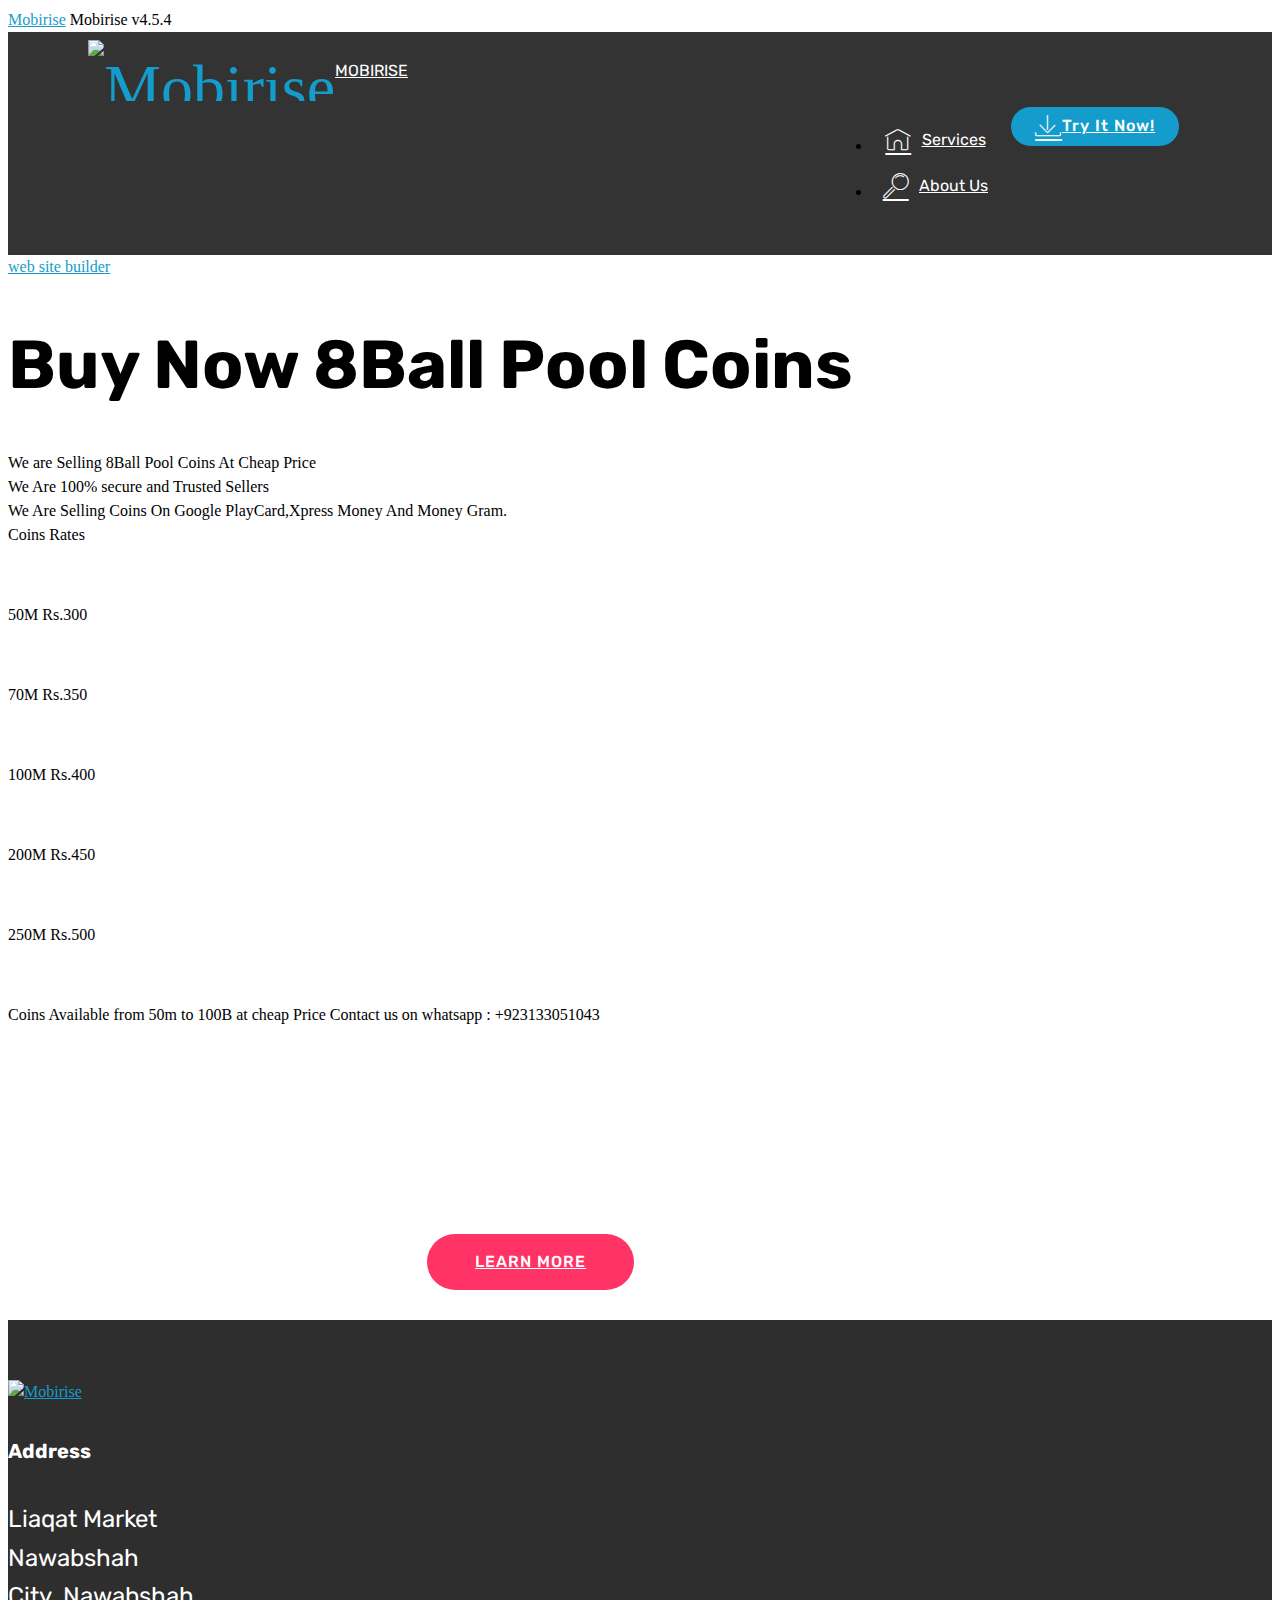
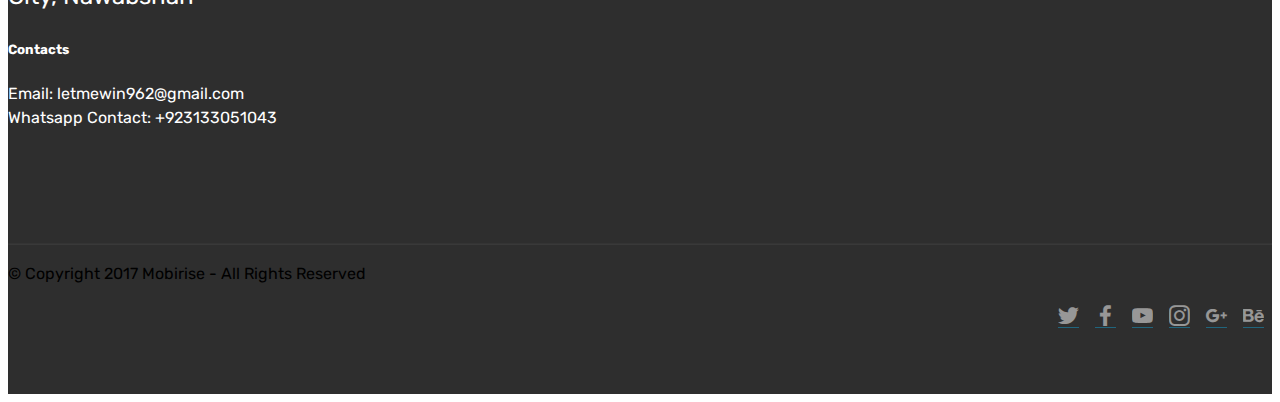
==== commit baa41c59: "create github pages" ====
--- a/index.html
+++ b/index.html
@@ -51,8 +51,7 @@
             </div>
         </div>
         <div class="collapse navbar-collapse" id="navbarSupportedContent">
-            <ul class="navbar-nav nav-dropdown" data-app-modern-menu="true">
-                <li class="nav-item">
+            <ul class="navbar-nav nav-dropdown" data-app-modern-menu="true"><li class="nav-item">
                     <a class="nav-link link text-white display-4" href="https://mobirise.com">
                         <span class="mbri-home mbr-iconfont mbr-iconfont-btn"></span>
                         Services
@@ -63,8 +62,7 @@
                         <span class="mbri-search mbr-iconfont mbr-iconfont-btn"></span>
                         About Us
                     </a>
-                </li>
-            </ul>
+                </li></ul>
             <div class="navbar-buttons mbr-section-btn"><a class="btn btn-sm btn-primary display-4" href="https://mobirise.com">
                     <span class="mbri-save mbr-iconfont mbr-iconfont-btn "></span>
                     Try It Now!
@@ -73,7 +71,7 @@
     </nav>
 </section>
 
-<section class="engine"><a href="https://mobirise.co/j">design a website</a></section><section class="cid-qFmVWVwkKH mbr-fullscreen mbr-parallax-background" id="header2-i">
+<section class="engine"><a href="https://mobirise.co/a">web site builder</a></section><section class="cid-qFmVWVwkKH mbr-fullscreen mbr-parallax-background" id="header2-i">
 
     
 
--- a/assets/mobirise/css/mbr-additional.css
+++ b/assets/mobirise/css/mbr-additional.css
@@ -1821,3 +1821,797 @@
 .cid-qFmVWWvafg P {
   text-align: left;
 }
+.cid-qFmVWUCcH2 .navbar {
+  padding: .5rem 0;
+  background: #333333;
+  transition: none;
+  min-height: 77px;
+}
+.cid-qFmVWUCcH2 .navbar-dropdown.bg-color.transparent.opened {
+  background: #333333;
+}
+.cid-qFmVWUCcH2 a {
+  font-style: normal;
+}
+.cid-qFmVWUCcH2 .nav-item span {
+  padding-right: 0.4em;
+  line-height: 0.5em;
+  vertical-align: text-bottom;
+  position: relative;
+  text-decoration: none;
+}
+.cid-qFmVWUCcH2 .nav-item a {
+  display: flex;
+  align-items: center;
+  justify-content: center;
+  padding: 0.7rem 0 !important;
+  margin: 0rem .65rem !important;
+}
+.cid-qFmVWUCcH2 .nav-item:focus,
+.cid-qFmVWUCcH2 .nav-link:focus {
+  outline: none;
+}
+.cid-qFmVWUCcH2 .btn {
+  padding: 0.4rem 1.5rem;
+  display: inline-flex;
+  align-items: center;
+}
+.cid-qFmVWUCcH2 .btn .mbr-iconfont {
+  font-size: 1.6rem;
+}
+.cid-qFmVWUCcH2 .menu-logo {
+  margin-right: auto;
+}
+.cid-qFmVWUCcH2 .menu-logo .navbar-brand {
+  display: flex;
+  margin-left: 5rem;
+  padding: 0;
+  transition: padding .2s;
+  min-height: 3.8rem;
+  align-items: center;
+}
+.cid-qFmVWUCcH2 .menu-logo .navbar-brand .navbar-caption-wrap {
+  display: -webkit-flex;
+  -webkit-align-items: center;
+  align-items: center;
+  word-break: break-word;
+  min-width: 7rem;
+  margin: .3rem 0;
+}
+.cid-qFmVWUCcH2 .menu-logo .navbar-brand .navbar-caption-wrap .navbar-caption {
+  line-height: 1.2rem !important;
+  padding-right: 2rem;
+}
+.cid-qFmVWUCcH2 .menu-logo .navbar-brand .navbar-logo {
+  font-size: 4rem;
+  transition: font-size 0.25s;
+}
+.cid-qFmVWUCcH2 .menu-logo .navbar-brand .navbar-logo img {
+  display: flex;
+}
+.cid-qFmVWUCcH2 .menu-logo .navbar-brand .navbar-logo .mbr-iconfont {
+  transition: font-size 0.25s;
+}
+.cid-qFmVWUCcH2 .navbar-toggleable-sm .navbar-collapse {
+  justify-content: flex-end;
+  -webkit-justify-content: flex-end;
+  padding-right: 5rem;
+  width: auto;
+}
+.cid-qFmVWUCcH2 .navbar-toggleable-sm .navbar-collapse .navbar-nav {
+  flex-wrap: wrap;
+  -webkit-flex-wrap: wrap;
+  padding-left: 0;
+}
+.cid-qFmVWUCcH2 .navbar-toggleable-sm .navbar-collapse .navbar-nav .nav-item {
+  -webkit-align-self: center;
+  align-self: center;
+}
+.cid-qFmVWUCcH2 .navbar-toggleable-sm .navbar-collapse .navbar-buttons {
+  padding-left: 0;
+  padding-bottom: 0;
+}
+.cid-qFmVWUCcH2 .dropdown .dropdown-menu {
+  background: #333333;
+  display: none;
+  position: absolute;
+  min-width: 5rem;
+  padding-top: 1.4rem;
+  padding-bottom: 1.4rem;
+  text-align: left;
+}
+.cid-qFmVWUCcH2 .dropdown .dropdown-menu .dropdown-item {
+  width: auto;
+  padding: 0.235em 1.5385em 0.235em 1.5385em !important;
+}
+.cid-qFmVWUCcH2 .dropdown .dropdown-menu .dropdown-item::after {
+  right: 0.5rem;
+}
+.cid-qFmVWUCcH2 .dropdown .dropdown-menu .dropdown-submenu {
+  margin: 0;
+}
+.cid-qFmVWUCcH2 .dropdown.open > .dropdown-menu {
+  display: block;
+}
+.cid-qFmVWUCcH2 .navbar-toggleable-sm.opened:after {
+  position: absolute;
+  width: 100vw;
+  height: 100vh;
+  content: '';
+  background-color: rgba(0, 0, 0, 0.1);
+  left: 0;
+  bottom: 0;
+  transform: translateY(100%);
+  -webkit-transform: translateY(100%);
+  z-index: 1000;
+}
+.cid-qFmVWUCcH2 .navbar.navbar-short {
+  min-height: 60px;
+  transition: all .2s;
+}
+.cid-qFmVWUCcH2 .navbar.navbar-short .navbar-toggler-right {
+  top: 20px;
+}
+.cid-qFmVWUCcH2 .navbar.navbar-short .navbar-logo a {
+  font-size: 2.5rem !important;
+  line-height: 2.5rem;
+  transition: font-size 0.25s;
+}
+.cid-qFmVWUCcH2 .navbar.navbar-short .navbar-logo a .mbr-iconfont {
+  font-size: 2.5rem !important;
+}
+.cid-qFmVWUCcH2 .navbar.navbar-short .navbar-logo a img {
+  height: 3rem !important;
+}
+.cid-qFmVWUCcH2 .navbar.navbar-short .navbar-brand {
+  min-height: 3rem;
+}
+.cid-qFmVWUCcH2 button.navbar-toggler {
+  width: 31px;
+  height: 18px;
+  cursor: pointer;
+  transition: all .2s;
+  top: 1.5rem;
+  right: 1rem;
+}
+.cid-qFmVWUCcH2 button.navbar-toggler:focus {
+  outline: none;
+}
+.cid-qFmVWUCcH2 button.navbar-toggler .hamburger span {
+  position: absolute;
+  right: 0;
+  width: 30px;
+  height: 2px;
+  border-right: 5px;
+  background-color: #ffffff;
+}
+.cid-qFmVWUCcH2 button.navbar-toggler .hamburger span:nth-child(1) {
+  top: 0;
+  transition: all .2s;
+}
+.cid-qFmVWUCcH2 button.navbar-toggler .hamburger span:nth-child(2) {
+  top: 8px;
+  transition: all .15s;
+}
+.cid-qFmVWUCcH2 button.navbar-toggler .hamburger span:nth-child(3) {
+  top: 8px;
+  transition: all .15s;
+}
+.cid-qFmVWUCcH2 button.navbar-toggler .hamburger span:nth-child(4) {
+  top: 16px;
+  transition: all .2s;
+}
+.cid-qFmVWUCcH2 nav.opened .hamburger span:nth-child(1) {
+  top: 8px;
+  width: 0;
+  opacity: 0;
+  right: 50%;
+  transition: all .2s;
+}
+.cid-qFmVWUCcH2 nav.opened .hamburger span:nth-child(2) {
+  -webkit-transform: rotate(45deg);
+  transform: rotate(45deg);
+  transition: all .25s;
+}
+.cid-qFmVWUCcH2 nav.opened .hamburger span:nth-child(3) {
+  -webkit-transform: rotate(-45deg);
+  transform: rotate(-45deg);
+  transition: all .25s;
+}
+.cid-qFmVWUCcH2 nav.opened .hamburger span:nth-child(4) {
+  top: 8px;
+  width: 0;
+  opacity: 0;
+  right: 50%;
+  transition: all .2s;
+}
+.cid-qFmVWUCcH2 .collapsed.navbar-expand {
+  flex-direction: column;
+}
+.cid-qFmVWUCcH2 .collapsed .btn {
+  display: flex;
+}
+.cid-qFmVWUCcH2 .collapsed .navbar-collapse {
+  display: none !important;
+  padding-right: 0 !important;
+}
+.cid-qFmVWUCcH2 .collapsed .navbar-collapse.collapsing,
+.cid-qFmVWUCcH2 .collapsed .navbar-collapse.show {
+  display: block !important;
+}
+.cid-qFmVWUCcH2 .collapsed .navbar-collapse.collapsing .navbar-nav,
+.cid-qFmVWUCcH2 .collapsed .navbar-collapse.show .navbar-nav {
+  display: block;
+  text-align: center;
+}
+.cid-qFmVWUCcH2 .collapsed .navbar-collapse.collapsing .navbar-nav .nav-item,
+.cid-qFmVWUCcH2 .collapsed .navbar-collapse.show .navbar-nav .nav-item {
+  clear: both;
+}
+.cid-qFmVWUCcH2 .collapsed .navbar-collapse.collapsing .navbar-buttons,
+.cid-qFmVWUCcH2 .collapsed .navbar-collapse.show .navbar-buttons {
+  text-align: center;
+}
+.cid-qFmVWUCcH2 .collapsed .navbar-collapse.collapsing .navbar-buttons:last-child,
+.cid-qFmVWUCcH2 .collapsed .navbar-collapse.show .navbar-buttons:last-child {
+  margin-bottom: 1rem;
+}
+.cid-qFmVWUCcH2 .collapsed button.navbar-toggler {
+  display: block;
+}
+.cid-qFmVWUCcH2 .collapsed .navbar-brand {
+  margin-left: 1rem !important;
+}
+.cid-qFmVWUCcH2 .collapsed .navbar-toggleable-sm {
+  flex-direction: column;
+  -webkit-flex-direction: column;
+}
+.cid-qFmVWUCcH2 .collapsed .dropdown .dropdown-menu {
+  width: 100%;
+  text-align: center;
+  position: relative;
+  opacity: 0;
+  display: block;
+  height: 0;
+  visibility: hidden;
+  padding: 0;
+  transition-duration: .5s;
+  transition-property: opacity,padding,height;
+}
+.cid-qFmVWUCcH2 .collapsed .dropdown.open > .dropdown-menu {
+  position: relative;
+  opacity: 1;
+  height: auto;
+  padding: 1.4rem 0;
+  visibility: visible;
+}
+.cid-qFmVWUCcH2 .collapsed .dropdown .dropdown-submenu {
+  left: 0;
+  text-align: center;
+  width: 100%;
+}
+.cid-qFmVWUCcH2 .collapsed .dropdown .dropdown-toggle[data-toggle="dropdown-submenu"]::after {
+  margin-top: 0;
+  position: inherit;
+  right: 0;
+  top: 50%;
+  display: inline-block;
+  width: 0;
+  height: 0;
+  margin-left: .3em;
+  vertical-align: middle;
+  content: "";
+  border-top: .30em solid;
+  border-right: .30em solid transparent;
+  border-left: .30em solid transparent;
+}
+@media (max-width: 991px) {
+  .cid-qFmVWUCcH2 .navbar-expand {
+    flex-direction: column;
+  }
+  .cid-qFmVWUCcH2 img {
+    height: 3.8rem !important;
+  }
+  .cid-qFmVWUCcH2 .btn {
+    display: flex;
+  }
+  .cid-qFmVWUCcH2 button.navbar-toggler {
+    display: block;
+  }
+  .cid-qFmVWUCcH2 .navbar-brand {
+    margin-left: 1rem !important;
+  }
+  .cid-qFmVWUCcH2 .navbar-toggleable-sm {
+    flex-direction: column;
+    -webkit-flex-direction: column;
+  }
+  .cid-qFmVWUCcH2 .navbar-collapse {
+    display: none !important;
+    padding-right: 0 !important;
+  }
+  .cid-qFmVWUCcH2 .navbar-collapse.collapsing,
+  .cid-qFmVWUCcH2 .navbar-collapse.show {
+    display: block !important;
+  }
+  .cid-qFmVWUCcH2 .navbar-collapse.collapsing .navbar-nav,
+  .cid-qFmVWUCcH2 .navbar-collapse.show .navbar-nav {
+    display: block;
+    text-align: center;
+  }
+  .cid-qFmVWUCcH2 .navbar-collapse.collapsing .navbar-nav .nav-item,
+  .cid-qFmVWUCcH2 .navbar-collapse.show .navbar-nav .nav-item {
+    clear: both;
+  }
+  .cid-qFmVWUCcH2 .navbar-collapse.collapsing .navbar-buttons,
+  .cid-qFmVWUCcH2 .navbar-collapse.show .navbar-buttons {
+    text-align: center;
+  }
+  .cid-qFmVWUCcH2 .navbar-collapse.collapsing .navbar-buttons:last-child,
+  .cid-qFmVWUCcH2 .navbar-collapse.show .navbar-buttons:last-child {
+    margin-bottom: 1rem;
+  }
+  .cid-qFmVWUCcH2 .dropdown .dropdown-menu {
+    width: 100%;
+    text-align: center;
+    position: relative;
+    opacity: 0;
+    display: block;
+    height: 0;
+    visibility: hidden;
+    padding: 0;
+    transition-duration: .5s;
+    transition-property: opacity,padding,height;
+  }
+  .cid-qFmVWUCcH2 .dropdown.open > .dropdown-menu {
+    position: relative;
+    opacity: 1;
+    height: auto;
+    padding: 1.4rem 0;
+    visibility: visible;
+  }
+  .cid-qFmVWUCcH2 .dropdown .dropdown-submenu {
+    left: 0;
+    text-align: center;
+    width: 100%;
+  }
+  .cid-qFmVWUCcH2 .dropdown .dropdown-toggle[data-toggle="dropdown-submenu"]::after {
+    margin-top: 0;
+    position: inherit;
+    right: 0;
+    top: 50%;
+    display: inline-block;
+    width: 0;
+    height: 0;
+    margin-left: .3em;
+    vertical-align: middle;
+    content: "";
+    border-top: .30em solid;
+    border-right: .30em solid transparent;
+    border-left: .30em solid transparent;
+  }
+}
+@media (min-width: 767px) {
+  .cid-qFmVWUCcH2 .menu-logo {
+    flex-shrink: 0;
+  }
+}
+.cid-qFmVWUCcH2 .navbar-collapse {
+  flex-basis: auto;
+}
+.cid-qFmVWUCcH2 .nav-link:hover,
+.cid-qFmVWUCcH2 .dropdown-item:hover {
+  color: #c1c1c1 !important;
+}
+.cid-qHQulScyAH {
+  background-image: url("../../../assets/images/jumbotron.jpg");
+}
+.cid-qFmVWUCcH2 .navbar {
+  padding: .5rem 0;
+  background: #333333;
+  transition: none;
+  min-height: 77px;
+}
+.cid-qFmVWUCcH2 .navbar-dropdown.bg-color.transparent.opened {
+  background: #333333;
+}
+.cid-qFmVWUCcH2 a {
+  font-style: normal;
+}
+.cid-qFmVWUCcH2 .nav-item span {
+  padding-right: 0.4em;
+  line-height: 0.5em;
+  vertical-align: text-bottom;
+  position: relative;
+  text-decoration: none;
+}
+.cid-qFmVWUCcH2 .nav-item a {
+  display: flex;
+  align-items: center;
+  justify-content: center;
+  padding: 0.7rem 0 !important;
+  margin: 0rem .65rem !important;
+}
+.cid-qFmVWUCcH2 .nav-item:focus,
+.cid-qFmVWUCcH2 .nav-link:focus {
+  outline: none;
+}
+.cid-qFmVWUCcH2 .btn {
+  padding: 0.4rem 1.5rem;
+  display: inline-flex;
+  align-items: center;
+}
+.cid-qFmVWUCcH2 .btn .mbr-iconfont {
+  font-size: 1.6rem;
+}
+.cid-qFmVWUCcH2 .menu-logo {
+  margin-right: auto;
+}
+.cid-qFmVWUCcH2 .menu-logo .navbar-brand {
+  display: flex;
+  margin-left: 5rem;
+  padding: 0;
+  transition: padding .2s;
+  min-height: 3.8rem;
+  align-items: center;
+}
+.cid-qFmVWUCcH2 .menu-logo .navbar-brand .navbar-caption-wrap {
+  display: -webkit-flex;
+  -webkit-align-items: center;
+  align-items: center;
+  word-break: break-word;
+  min-width: 7rem;
+  margin: .3rem 0;
+}
+.cid-qFmVWUCcH2 .menu-logo .navbar-brand .navbar-caption-wrap .navbar-caption {
+  line-height: 1.2rem !important;
+  padding-right: 2rem;
+}
+.cid-qFmVWUCcH2 .menu-logo .navbar-brand .navbar-logo {
+  font-size: 4rem;
+  transition: font-size 0.25s;
+}
+.cid-qFmVWUCcH2 .menu-logo .navbar-brand .navbar-logo img {
+  display: flex;
+}
+.cid-qFmVWUCcH2 .menu-logo .navbar-brand .navbar-logo .mbr-iconfont {
+  transition: font-size 0.25s;
+}
+.cid-qFmVWUCcH2 .navbar-toggleable-sm .navbar-collapse {
+  justify-content: flex-end;
+  -webkit-justify-content: flex-end;
+  padding-right: 5rem;
+  width: auto;
+}
+.cid-qFmVWUCcH2 .navbar-toggleable-sm .navbar-collapse .navbar-nav {
+  flex-wrap: wrap;
+  -webkit-flex-wrap: wrap;
+  padding-left: 0;
+}
+.cid-qFmVWUCcH2 .navbar-toggleable-sm .navbar-collapse .navbar-nav .nav-item {
+  -webkit-align-self: center;
+  align-self: center;
+}
+.cid-qFmVWUCcH2 .navbar-toggleable-sm .navbar-collapse .navbar-buttons {
+  padding-left: 0;
+  padding-bottom: 0;
+}
+.cid-qFmVWUCcH2 .dropdown .dropdown-menu {
+  background: #333333;
+  display: none;
+  position: absolute;
+  min-width: 5rem;
+  padding-top: 1.4rem;
+  padding-bottom: 1.4rem;
+  text-align: left;
+}
+.cid-qFmVWUCcH2 .dropdown .dropdown-menu .dropdown-item {
+  width: auto;
+  padding: 0.235em 1.5385em 0.235em 1.5385em !important;
+}
+.cid-qFmVWUCcH2 .dropdown .dropdown-menu .dropdown-item::after {
+  right: 0.5rem;
+}
+.cid-qFmVWUCcH2 .dropdown .dropdown-menu .dropdown-submenu {
+  margin: 0;
+}
+.cid-qFmVWUCcH2 .dropdown.open > .dropdown-menu {
+  display: block;
+}
+.cid-qFmVWUCcH2 .navbar-toggleable-sm.opened:after {
+  position: absolute;
+  width: 100vw;
+  height: 100vh;
+  content: '';
+  background-color: rgba(0, 0, 0, 0.1);
+  left: 0;
+  bottom: 0;
+  transform: translateY(100%);
+  -webkit-transform: translateY(100%);
+  z-index: 1000;
+}
+.cid-qFmVWUCcH2 .navbar.navbar-short {
+  min-height: 60px;
+  transition: all .2s;
+}
+.cid-qFmVWUCcH2 .navbar.navbar-short .navbar-toggler-right {
+  top: 20px;
+}
+.cid-qFmVWUCcH2 .navbar.navbar-short .navbar-logo a {
+  font-size: 2.5rem !important;
+  line-height: 2.5rem;
+  transition: font-size 0.25s;
+}
+.cid-qFmVWUCcH2 .navbar.navbar-short .navbar-logo a .mbr-iconfont {
+  font-size: 2.5rem !important;
+}
+.cid-qFmVWUCcH2 .navbar.navbar-short .navbar-logo a img {
+  height: 3rem !important;
+}
+.cid-qFmVWUCcH2 .navbar.navbar-short .navbar-brand {
+  min-height: 3rem;
+}
+.cid-qFmVWUCcH2 button.navbar-toggler {
+  width: 31px;
+  height: 18px;
+  cursor: pointer;
+  transition: all .2s;
+  top: 1.5rem;
+  right: 1rem;
+}
+.cid-qFmVWUCcH2 button.navbar-toggler:focus {
+  outline: none;
+}
+.cid-qFmVWUCcH2 button.navbar-toggler .hamburger span {
+  position: absolute;
+  right: 0;
+  width: 30px;
+  height: 2px;
+  border-right: 5px;
+  background-color: #ffffff;
+}
+.cid-qFmVWUCcH2 button.navbar-toggler .hamburger span:nth-child(1) {
+  top: 0;
+  transition: all .2s;
+}
+.cid-qFmVWUCcH2 button.navbar-toggler .hamburger span:nth-child(2) {
+  top: 8px;
+  transition: all .15s;
+}
+.cid-qFmVWUCcH2 button.navbar-toggler .hamburger span:nth-child(3) {
+  top: 8px;
+  transition: all .15s;
+}
+.cid-qFmVWUCcH2 button.navbar-toggler .hamburger span:nth-child(4) {
+  top: 16px;
+  transition: all .2s;
+}
+.cid-qFmVWUCcH2 nav.opened .hamburger span:nth-child(1) {
+  top: 8px;
+  width: 0;
+  opacity: 0;
+  right: 50%;
+  transition: all .2s;
+}
+.cid-qFmVWUCcH2 nav.opened .hamburger span:nth-child(2) {
+  -webkit-transform: rotate(45deg);
+  transform: rotate(45deg);
+  transition: all .25s;
+}
+.cid-qFmVWUCcH2 nav.opened .hamburger span:nth-child(3) {
+  -webkit-transform: rotate(-45deg);
+  transform: rotate(-45deg);
+  transition: all .25s;
+}
+.cid-qFmVWUCcH2 nav.opened .hamburger span:nth-child(4) {
+  top: 8px;
+  width: 0;
+  opacity: 0;
+  right: 50%;
+  transition: all .2s;
+}
+.cid-qFmVWUCcH2 .collapsed.navbar-expand {
+  flex-direction: column;
+}
+.cid-qFmVWUCcH2 .collapsed .btn {
+  display: flex;
+}
+.cid-qFmVWUCcH2 .collapsed .navbar-collapse {
+  display: none !important;
+  padding-right: 0 !important;
+}
+.cid-qFmVWUCcH2 .collapsed .navbar-collapse.collapsing,
+.cid-qFmVWUCcH2 .collapsed .navbar-collapse.show {
+  display: block !important;
+}
+.cid-qFmVWUCcH2 .collapsed .navbar-collapse.collapsing .navbar-nav,
+.cid-qFmVWUCcH2 .collapsed .navbar-collapse.show .navbar-nav {
+  display: block;
+  text-align: center;
+}
+.cid-qFmVWUCcH2 .collapsed .navbar-collapse.collapsing .navbar-nav .nav-item,
+.cid-qFmVWUCcH2 .collapsed .navbar-collapse.show .navbar-nav .nav-item {
+  clear: both;
+}
+.cid-qFmVWUCcH2 .collapsed .navbar-collapse.collapsing .navbar-buttons,
+.cid-qFmVWUCcH2 .collapsed .navbar-collapse.show .navbar-buttons {
+  text-align: center;
+}
+.cid-qFmVWUCcH2 .collapsed .navbar-collapse.collapsing .navbar-buttons:last-child,
+.cid-qFmVWUCcH2 .collapsed .navbar-collapse.show .navbar-buttons:last-child {
+  margin-bottom: 1rem;
+}
+.cid-qFmVWUCcH2 .collapsed button.navbar-toggler {
+  display: block;
+}
+.cid-qFmVWUCcH2 .collapsed .navbar-brand {
+  margin-left: 1rem !important;
+}
+.cid-qFmVWUCcH2 .collapsed .navbar-toggleable-sm {
+  flex-direction: column;
+  -webkit-flex-direction: column;
+}
+.cid-qFmVWUCcH2 .collapsed .dropdown .dropdown-menu {
+  width: 100%;
+  text-align: center;
+  position: relative;
+  opacity: 0;
+  display: block;
+  height: 0;
+  visibility: hidden;
+  padding: 0;
+  transition-duration: .5s;
+  transition-property: opacity,padding,height;
+}
+.cid-qFmVWUCcH2 .collapsed .dropdown.open > .dropdown-menu {
+  position: relative;
+  opacity: 1;
+  height: auto;
+  padding: 1.4rem 0;
+  visibility: visible;
+}
+.cid-qFmVWUCcH2 .collapsed .dropdown .dropdown-submenu {
+  left: 0;
+  text-align: center;
+  width: 100%;
+}
+.cid-qFmVWUCcH2 .collapsed .dropdown .dropdown-toggle[data-toggle="dropdown-submenu"]::after {
+  margin-top: 0;
+  position: inherit;
+  right: 0;
+  top: 50%;
+  display: inline-block;
+  width: 0;
+  height: 0;
+  margin-left: .3em;
+  vertical-align: middle;
+  content: "";
+  border-top: .30em solid;
+  border-right: .30em solid transparent;
+  border-left: .30em solid transparent;
+}
+@media (max-width: 991px) {
+  .cid-qFmVWUCcH2 .navbar-expand {
+    flex-direction: column;
+  }
+  .cid-qFmVWUCcH2 img {
+    height: 3.8rem !important;
+  }
+  .cid-qFmVWUCcH2 .btn {
+    display: flex;
+  }
+  .cid-qFmVWUCcH2 button.navbar-toggler {
+    display: block;
+  }
+  .cid-qFmVWUCcH2 .navbar-brand {
+    margin-left: 1rem !important;
+  }
+  .cid-qFmVWUCcH2 .navbar-toggleable-sm {
+    flex-direction: column;
+    -webkit-flex-direction: column;
+  }
+  .cid-qFmVWUCcH2 .navbar-collapse {
+    display: none !important;
+    padding-right: 0 !important;
+  }
+  .cid-qFmVWUCcH2 .navbar-collapse.collapsing,
+  .cid-qFmVWUCcH2 .navbar-collapse.show {
+    display: block !important;
+  }
+  .cid-qFmVWUCcH2 .navbar-collapse.collapsing .navbar-nav,
+  .cid-qFmVWUCcH2 .navbar-collapse.show .navbar-nav {
+    display: block;
+    text-align: center;
+  }
+  .cid-qFmVWUCcH2 .navbar-collapse.collapsing .navbar-nav .nav-item,
+  .cid-qFmVWUCcH2 .navbar-collapse.show .navbar-nav .nav-item {
+    clear: both;
+  }
+  .cid-qFmVWUCcH2 .navbar-collapse.collapsing .navbar-buttons,
+  .cid-qFmVWUCcH2 .navbar-collapse.show .navbar-buttons {
+    text-align: center;
+  }
+  .cid-qFmVWUCcH2 .navbar-collapse.collapsing .navbar-buttons:last-child,
+  .cid-qFmVWUCcH2 .navbar-collapse.show .navbar-buttons:last-child {
+    margin-bottom: 1rem;
+  }
+  .cid-qFmVWUCcH2 .dropdown .dropdown-menu {
+    width: 100%;
+    text-align: center;
+    position: relative;
+    opacity: 0;
+    display: block;
+    height: 0;
+    visibility: hidden;
+    padding: 0;
+    transition-duration: .5s;
+    transition-property: opacity,padding,height;
+  }
+  .cid-qFmVWUCcH2 .dropdown.open > .dropdown-menu {
+    position: relative;
+    opacity: 1;
+    height: auto;
+    padding: 1.4rem 0;
+    visibility: visible;
+  }
+  .cid-qFmVWUCcH2 .dropdown .dropdown-submenu {
+    left: 0;
+    text-align: center;
+    width: 100%;
+  }
+  .cid-qFmVWUCcH2 .dropdown .dropdown-toggle[data-toggle="dropdown-submenu"]::after {
+    margin-top: 0;
+    position: inherit;
+    right: 0;
+    top: 50%;
+    display: inline-block;
+    width: 0;
+    height: 0;
+    margin-left: .3em;
+    vertical-align: middle;
+    content: "";
+    border-top: .30em solid;
+    border-right: .30em solid transparent;
+    border-left: .30em solid transparent;
+  }
+}
+@media (min-width: 767px) {
+  .cid-qFmVWUCcH2 .menu-logo {
+    flex-shrink: 0;
+  }
+}
+.cid-qFmVWUCcH2 .navbar-collapse {
+  flex-basis: auto;
+}
+.cid-qFmVWUCcH2 .nav-link:hover,
+.cid-qFmVWUCcH2 .dropdown-item:hover {
+  color: #c1c1c1 !important;
+}
+.cid-qHQvtgSV8i {
+  background-image: url("../../../assets/images/03.jpg");
+}
+.cid-qHQvtgSV8i .icons-media-container {
+  display: flex;
+  justify-content: center;
+  -webkit-justify-content: center;
+  flex-direction: row;
+  -webkit-flex-direction: row;
+  flex-wrap: wrap;
+  -webkit-flex-wrap: wrap;
+  padding-top: 4rem;
+}
+.cid-qHQvtgSV8i .icons-media-container .mbr-iconfont {
+  font-size: 96px;
+  color: #ffffff;
+}
+.cid-qHQvtgSV8i .icons-media-container .icon-block {
+  padding-bottom: 1rem;
+}
+.cid-qHQvtgSV8i .mbr-text {
+  color: #ffffff;
+}
+.cid-qHQvtgSV8i .card {
+  padding-bottom: 1.5rem;
+}
+.cid-qHQvx24YhQ {
+  background-image: url("../../../assets/images/jumbotron.jpg");
+}
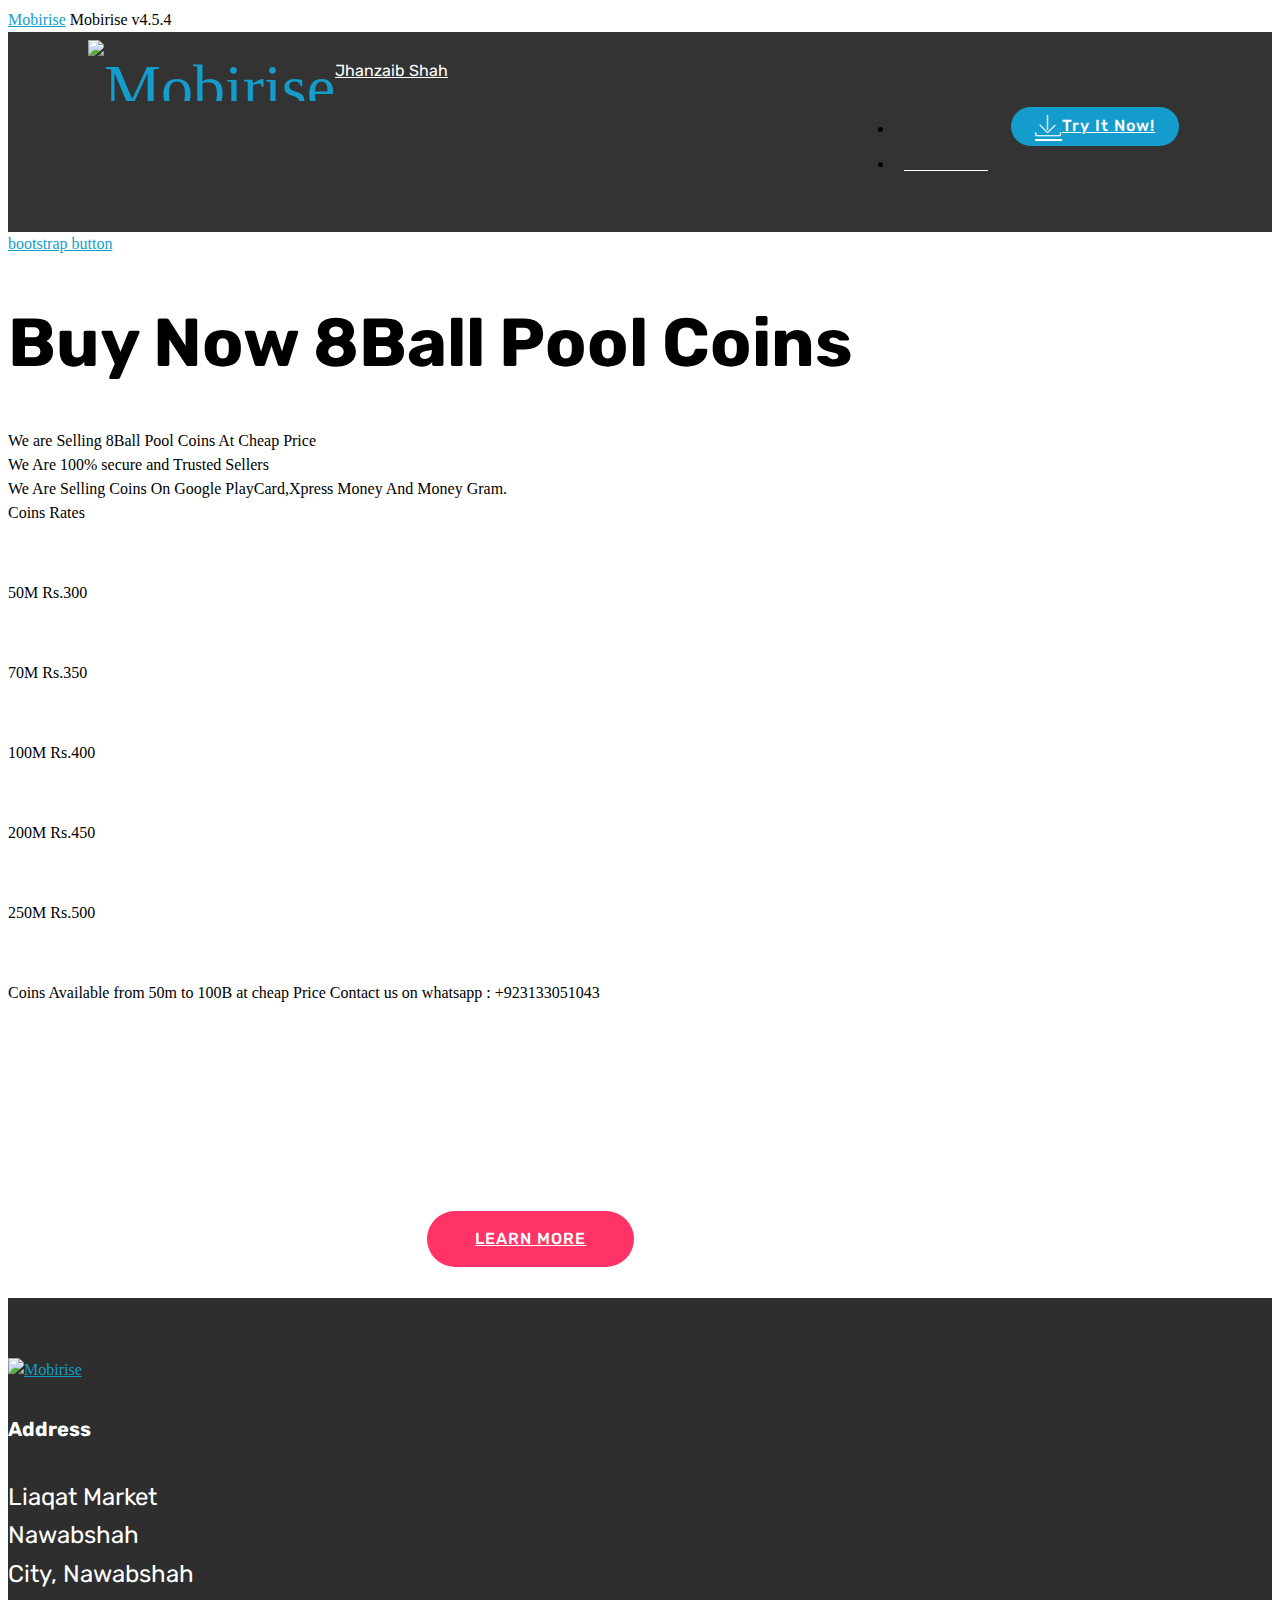
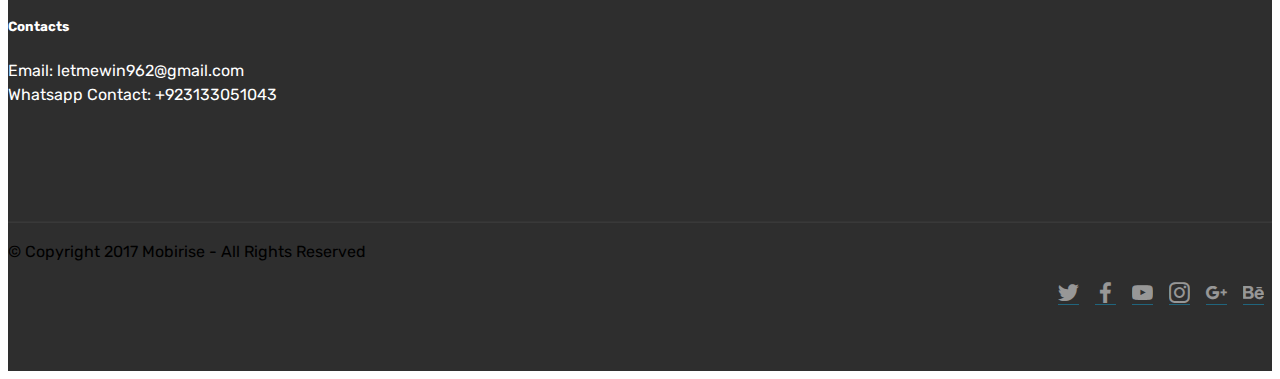
==== commit 725c1160: "create github pages" ====
--- a/index.html
+++ b/index.html
@@ -43,25 +43,16 @@
                          <img src="assets/images/logo2.png" alt="Mobirise" style="height: 3.8rem;">
                     </a>
                 </span>
-                <span class="navbar-caption-wrap">
-                    <a class="navbar-caption text-white display-4" href="https://mobirise.com">
-                        MOBIRISE
-                    </a>
-                </span>
+                <span class="navbar-caption-wrap"><a class="navbar-caption text-white display-4" href="https://mobirise.com">Jhanzaib Shah</a></span>
             </div>
         </div>
         <div class="collapse navbar-collapse" id="navbarSupportedContent">
             <ul class="navbar-nav nav-dropdown" data-app-modern-menu="true"><li class="nav-item">
-                    <a class="nav-link link text-white display-4" href="https://mobirise.com">
-                        <span class="mbri-home mbr-iconfont mbr-iconfont-btn"></span>
-                        Services
-                    </a>
+                    <a class="nav-link link text-white display-4" href="https://mobirise.com"></a>
                 </li>
                 <li class="nav-item">
                     <a class="nav-link link text-white display-4" href="https://mobirise.com">
-                        <span class="mbri-search mbr-iconfont mbr-iconfont-btn"></span>
-                        About Us
-                    </a>
+                        &nbsp; &nbsp; &nbsp; &nbsp; &nbsp; &nbsp; &nbsp; &nbsp; &nbsp; &nbsp; &nbsp;</a>
                 </li></ul>
             <div class="navbar-buttons mbr-section-btn"><a class="btn btn-sm btn-primary display-4" href="https://mobirise.com">
                     <span class="mbri-save mbr-iconfont mbr-iconfont-btn "></span>
@@ -71,7 +62,7 @@
     </nav>
 </section>
 
-<section class="engine"><a href="https://mobirise.co/a">web site builder</a></section><section class="cid-qFmVWVwkKH mbr-fullscreen mbr-parallax-background" id="header2-i">
+<section class="engine"><a href="https://mobirise.co/o">bootstrap button</a></section><section class="cid-qFmVWVwkKH mbr-fullscreen mbr-parallax-background" id="header2-i">
 
     
 
